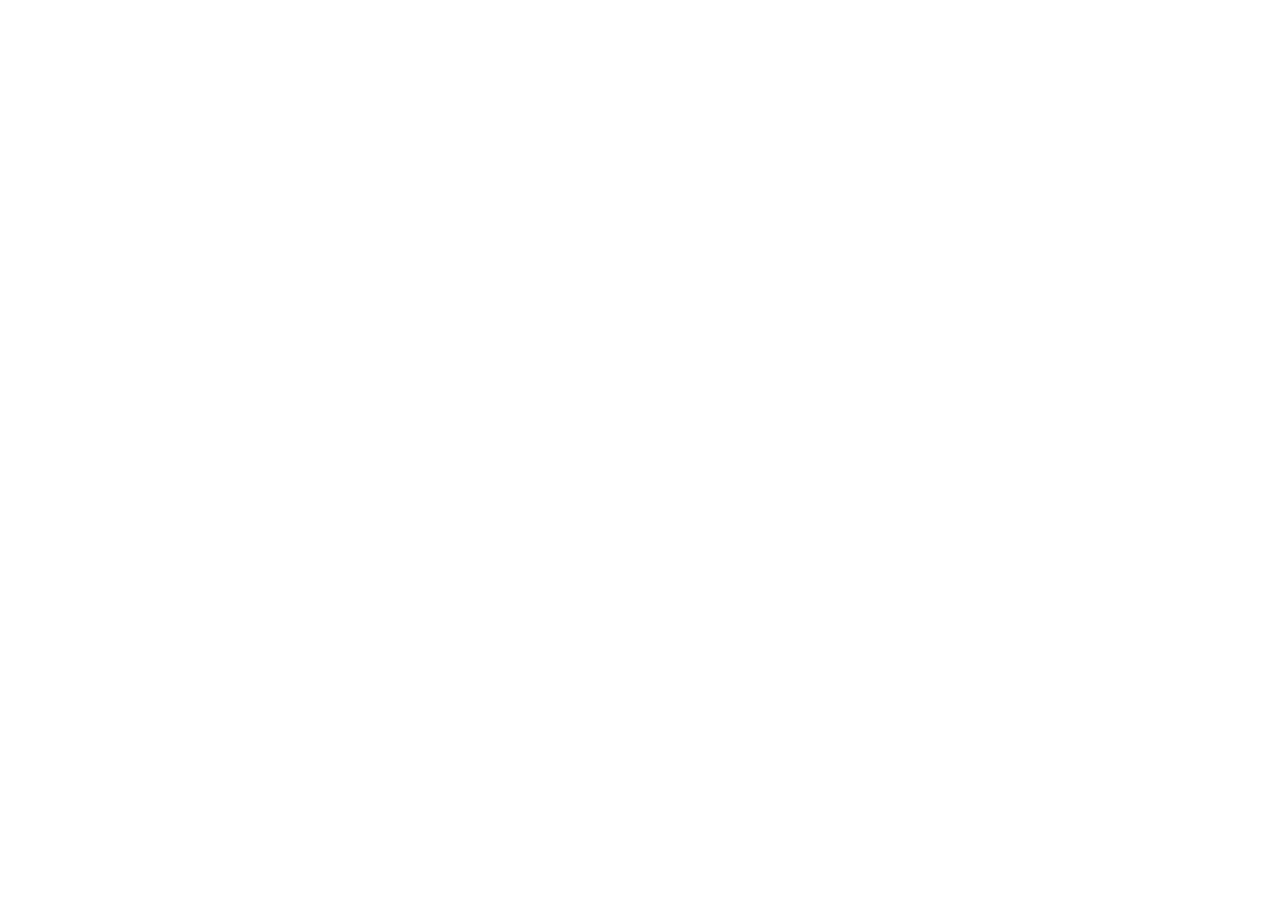
==== index.html @ 82b90071 "Add files via upload" ====
<!doctype html>
<html lang="en">
    <head>
        <meta charset="utf-8">
        <meta http-equiv="X-UA-Compatible" content="IE=edge">
        <meta name="viewport" content="initial-scale=1,user-scalable=no,maximum-scale=1,width=device-width">
        <meta name="mobile-web-app-capable" content="yes">
        <meta name="apple-mobile-web-app-capable" content="yes">
        <link rel="stylesheet" href="css/leaflet.css">
        <link rel="stylesheet" href="css/L.Control.Layers.Tree.css">
        <link rel="stylesheet" href="css/L.Control.Locate.min.css">
        <link rel="stylesheet" href="css/qgis2web.css">
        <link rel="stylesheet" href="css/fontawesome-all.min.css">
        <link rel="stylesheet" href="css/MarkerCluster.css">
        <link rel="stylesheet" href="css/MarkerCluster.Default.css">
        <link rel="stylesheet" href="css/leaflet.photon.css">
        <link rel="stylesheet" href="css/leaflet-measure.css">
        <style>
        html, body, #map {
            width: 100%;
            height: 100%;
            padding: 0;
            margin: 0;
        }
        </style>
        <title>American Samoa Project Funded Areas Approved.qgz (offline)</title>
    </head>
    <body>
        <div id="map">
        </div>
        <script src="js/qgis2web_expressions.js"></script>
        <script src="js/leaflet.js"></script>
        <script src="js/L.Control.Layers.Tree.min.js"></script>
        <script src="js/L.Control.Locate.min.js"></script>
        <script src="js/leaflet.rotatedMarker.js"></script>
        <script src="js/leaflet.pattern.js"></script>
        <script src="js/leaflet-hash.js"></script>
        <script src="js/Autolinker.min.js"></script>
        <script src="js/rbush.min.js"></script>
        <script src="js/labelgun.min.js"></script>
        <script src="js/labels.js"></script>
        <script src="js/leaflet.photon.js"></script>
        <script src="js/leaflet-measure.js"></script>
        <script src="js/proj4.js"></script>
        <script src="js/proj4leaflet.js"></script>
        <script src="js/leaflet.markercluster.js"></script>
        <script src="data/PROJECT_FUNDED_LOCATIONS_1.js"></script>
        <script src="data/BROADBAND_SERVICEABLE_LOCATIONS_BY_PROJECT_ID_2.js"></script>
        <script src="data/BSLs_BY_PROJECT_FUNDED_AREAS_3.js"></script>
        <script src="data/COMMUNITY_ANCHOR_INSTITUTIONS_CAI_BY_TRACT_4.js"></script>
        <script>
        var highlightLayer;
        function highlightFeature(e) {
            highlightLayer = e.target;

            if (e.target.feature.geometry.type === 'LineString' || e.target.feature.geometry.type === 'MultiLineString') {
              highlightLayer.setStyle({
                color: 'rgba(255, 255, 0, 1.00)',
              });
            } else {
              highlightLayer.setStyle({
                fillColor: 'rgba(255, 255, 0, 1.00)',
                fillOpacity: 1
              });
            }
            highlightLayer.openPopup();
        }
        var crs = new L.Proj.CRS('EPSG:3857', '+proj=merc +a=6378137 +b=6378137 +lat_ts=0 +lon_0=0 +x_0=0 +y_0=0 +k=1 +units=m +nadgrids=@null +wktext +no_defs', {
            resolutions: [2800, 1400, 700, 350, 175, 84, 42, 21, 11.2, 5.6, 2.8, 1.4, 0.7, 0.35, 0.14, 0.07],
        });
        var map = L.map('map', {
            crs: crs,
            continuousWorld: false,
            worldCopyJump: false, 
            zoomControl:false, maxZoom:28, minZoom:1
        }).fitBounds([[-14.349005818164281,-170.76133871126612],[-14.290234209340976,-170.68544866668796]]);
        var hash = new L.Hash(map);
        map.attributionControl.setPrefix('<a href="https://github.com/tomchadwin/qgis2web" target="_blank">qgis2web</a> &middot; <a href="https://leafletjs.com" title="A JS library for interactive maps">Leaflet</a> &middot; <a href="https://qgis.org">QGIS</a>');
        var autolinker = new Autolinker({truncate: {length: 30, location: 'smart'}});
        // remove popup's row if "visible-with-data"
        function removeEmptyRowsFromPopupContent(content, feature) {
         var tempDiv = document.createElement('div');
         tempDiv.innerHTML = content;
         var rows = tempDiv.querySelectorAll('tr');
         for (var i = 0; i < rows.length; i++) {
             var td = rows[i].querySelector('td.visible-with-data');
             var key = td ? td.id : '';
             if (td && td.classList.contains('visible-with-data') && feature.properties[key] == null) {
                 rows[i].parentNode.removeChild(rows[i]);
             }
         }
         return tempDiv.innerHTML;
        }
        // modify popup if contains media
        function addClassToPopupIfMedia(content, popup) {
            var tempDiv = document.createElement('div');
            tempDiv.innerHTML = content;
            var imgTd = tempDiv.querySelector('td img');
            if (imgTd) {
                var src = imgTd.getAttribute('src');
                if (/\.(jpg|jpeg|png|gif|bmp|webp|avif)$/i.test(src)) {
                    popup._contentNode.classList.add('media');
                    setTimeout(function() {
                        popup.update();
                    }, 10);
                } else if (/\.(mp3|wav|ogg|aac)$/i.test(src)) {
                    var audio = document.createElement('audio');
                    audio.controls = true;
                    audio.src = src;
                    imgTd.parentNode.replaceChild(audio, imgTd);
                    popup._contentNode.classList.add('media');
                    setTimeout(function() {
                        popup.setContent(tempDiv.innerHTML);
                        popup.update();
                    }, 10);
                } else if (/\.(mp4|webm|ogg|mov)$/i.test(src)) {
                    var video = document.createElement('video');
                    video.controls = true;
                    video.src = src;
                    video.style.width = "400px";
                    video.style.height = "300px";
                    video.style.maxHeight = "60vh";
                    video.style.maxWidth = "60vw";
                    imgTd.parentNode.replaceChild(video, imgTd);
                    popup._contentNode.classList.add('media');
                    // Aggiorna il popup quando il video carica i metadati
                    video.addEventListener('loadedmetadata', function() {
                        popup.update();
                    });
                    setTimeout(function() {
                        popup.setContent(tempDiv.innerHTML);
                        popup.update();
                    }, 10);
                } else {
                    popup._contentNode.classList.remove('media');
                }
            } else {
                popup._contentNode.classList.remove('media');
            }
        }
        var title = new L.Control({'position':'topright'});
        title.onAdd = function (map) {
            this._div = L.DomUtil.create('div', 'info');
            this.update();
            return this._div;
        };
        title.update = function () {
            this._div.innerHTML = '<h2>American Samoa Project Funded Areas Approved.qgz (offline)</h2>';
        };
        title.addTo(map);
        var zoomControl = L.control.zoom({
            position: 'topleft'
        }).addTo(map);
        L.control.locate({locateOptions: {maxZoom: 19}}).addTo(map);
        var measureControl = new L.Control.Measure({
            position: 'topleft',
            primaryLengthUnit: 'feet',
            secondaryLengthUnit: 'miles',
            primaryAreaUnit: 'sqfeet',
            secondaryAreaUnit: 'sqmiles'
        });
        measureControl.addTo(map);
        document.getElementsByClassName('leaflet-control-measure-toggle')[0].innerHTML = '';
        document.getElementsByClassName('leaflet-control-measure-toggle')[0].className += ' fas fa-ruler';
        var bounds_group = new L.featureGroup([]);
        function setBounds() {
            map.setMaxBounds(map.getBounds());
            map.setMinZoom(map.getZoom());
        }
        map.createPane('pane_BingAerial_0');
        map.getPane('pane_BingAerial_0').style.zIndex = 400;
        var layer_BingAerial_0 = L.tileLayer('http://ecn.t3.tiles.virtualearth.net/tiles/a{q}.jpeg?g=1', {
            pane: 'pane_BingAerial_0',
            opacity: 1.0,
            attribution: '',
            minZoom: 1,
            maxZoom: 28,
            minNativeZoom: 0,
            maxNativeZoom: 18
        });
        layer_BingAerial_0;
        map.addLayer(layer_BingAerial_0);
        function pop_PROJECT_FUNDED_LOCATIONS_1(feature, layer) {
            layer.on({
                mouseout: function(e) {
                    for (var i in e.target._eventParents) {
                        if (typeof e.target._eventParents[i].resetStyle === 'function') {
                            e.target._eventParents[i].resetStyle(e.target);
                        }
                    }
                    if (typeof layer.closePopup == 'function') {
                        layer.closePopup();
                    } else {
                        layer.eachLayer(function(feature){
                            feature.closePopup()
                        });
                    }
                },
                mouseover: highlightFeature,
            });
            var popupContent = '<table>\
                    <tr>\
                        <td colspan="2">' + (feature.properties['fid'] !== null ? autolinker.link(String(feature.properties['fid']).replace(/'/g, '\'').toLocaleString()) : '') + '</td>\
                    </tr>\
                    <tr>\
                        <td class="visible-with-data" id="TRACTCE" colspan="2"><strong>PFA #</strong><br />' + (feature.properties['TRACTCE'] !== null ? autolinker.link(String(feature.properties['TRACTCE']).replace(/'/g, '\'').toLocaleString()) : '') + '</td>\
                    </tr>\
                    <tr>\
                        <td class="visible-with-data" id="BSL Count" colspan="2"><strong># of BSL in PFA</strong><br />' + (feature.properties['BSL Count'] !== null ? autolinker.link(String(feature.properties['BSL Count']).replace(/'/g, '\'').toLocaleString()) : '') + '</td>\
                    </tr>\
                </table>';
            var content = removeEmptyRowsFromPopupContent(popupContent, feature);
			layer.on('popupopen', function(e) {
				addClassToPopupIfMedia(content, e.popup);
			});
			layer.bindPopup(content, { maxHeight: 400 });
        }

        function style_PROJECT_FUNDED_LOCATIONS_1_0(feature) {
            switch(String(feature.properties['TRACTCE'])) {
                case '950100':
                    return {
                pane: 'pane_PROJECT_FUNDED_LOCATIONS_1',
                opacity: 1,
                color: 'rgba(35,35,35,1.0)',
                dashArray: '',
                lineCap: 'butt',
                lineJoin: 'miter',
                weight: 1.0, 
                fill: true,
                fillOpacity: 1,
                fillColor: 'rgba(227,26,28,1.0)',
                interactive: true,
            }
                    break;
                case '950200':
                    return {
                pane: 'pane_PROJECT_FUNDED_LOCATIONS_1',
                opacity: 1,
                color: 'rgba(35,35,35,1.0)',
                dashArray: '',
                lineCap: 'butt',
                lineJoin: 'miter',
                weight: 1.0, 
                fill: true,
                fillOpacity: 1,
                fillColor: 'rgba(23,209,162,1.0)',
                interactive: true,
            }
                    break;
                case '950300':
                    return {
                pane: 'pane_PROJECT_FUNDED_LOCATIONS_1',
                opacity: 1,
                color: 'rgba(35,35,35,1.0)',
                dashArray: '',
                lineCap: 'butt',
                lineJoin: 'miter',
                weight: 1.0, 
                fill: true,
                fillOpacity: 1,
                fillColor: 'rgba(70,110,205,1.0)',
                interactive: true,
            }
                    break;
                case '950500':
                    return {
                pane: 'pane_PROJECT_FUNDED_LOCATIONS_1',
                opacity: 1,
                color: 'rgba(35,35,35,1.0)',
                dashArray: '',
                lineCap: 'butt',
                lineJoin: 'miter',
                weight: 1.0, 
                fill: true,
                fillOpacity: 1,
                fillColor: 'rgba(64,200,125,1.0)',
                interactive: true,
            }
                    break;
                case '950600':
                    return {
                pane: 'pane_PROJECT_FUNDED_LOCATIONS_1',
                opacity: 1,
                color: 'rgba(35,35,35,1.0)',
                dashArray: '',
                lineCap: 'butt',
                lineJoin: 'miter',
                weight: 1.0, 
                fill: true,
                fillOpacity: 1,
                fillColor: 'rgba(214,101,144,1.0)',
                interactive: true,
            }
                    break;
                case '950700':
                    return {
                pane: 'pane_PROJECT_FUNDED_LOCATIONS_1',
                opacity: 1,
                color: 'rgba(35,35,35,1.0)',
                dashArray: '',
                lineCap: 'butt',
                lineJoin: 'miter',
                weight: 1.0, 
                fill: true,
                fillOpacity: 1,
                fillColor: 'rgba(223,67,80,1.0)',
                interactive: true,
            }
                    break;
                case '950900':
                    return {
                pane: 'pane_PROJECT_FUNDED_LOCATIONS_1',
                opacity: 1,
                color: 'rgba(35,35,35,1.0)',
                dashArray: '',
                lineCap: 'butt',
                lineJoin: 'miter',
                weight: 1.0, 
                fill: true,
                fillOpacity: 1,
                fillColor: 'rgba(48,44,236,1.0)',
                interactive: true,
            }
                    break;
                case '951000':
                    return {
                pane: 'pane_PROJECT_FUNDED_LOCATIONS_1',
                opacity: 1,
                color: 'rgba(35,35,35,1.0)',
                dashArray: '',
                lineCap: 'butt',
                lineJoin: 'miter',
                weight: 1.0, 
                fill: true,
                fillOpacity: 1,
                fillColor: 'rgba(214,194,67,1.0)',
                interactive: true,
            }
                    break;
                case '951100':
                    return {
                pane: 'pane_PROJECT_FUNDED_LOCATIONS_1',
                opacity: 1,
                color: 'rgba(35,35,35,1.0)',
                dashArray: '',
                lineCap: 'butt',
                lineJoin: 'miter',
                weight: 1.0, 
                fill: true,
                fillOpacity: 1,
                fillColor: 'rgba(73,159,212,1.0)',
                interactive: true,
            }
                    break;
                case '951201':
                    return {
                pane: 'pane_PROJECT_FUNDED_LOCATIONS_1',
                opacity: 1,
                color: 'rgba(35,35,35,1.0)',
                dashArray: '',
                lineCap: 'butt',
                lineJoin: 'miter',
                weight: 1.0, 
                fill: true,
                fillOpacity: 1,
                fillColor: 'rgba(234,105,65,1.0)',
                interactive: true,
            }
                    break;
                case '951202':
                    return {
                pane: 'pane_PROJECT_FUNDED_LOCATIONS_1',
                opacity: 1,
                color: 'rgba(35,35,35,1.0)',
                dashArray: '',
                lineCap: 'butt',
                lineJoin: 'miter',
                weight: 1.0, 
                fill: true,
                fillOpacity: 1,
                fillColor: 'rgba(174,85,222,1.0)',
                interactive: true,
            }
                    break;
                case '951203':
                    return {
                pane: 'pane_PROJECT_FUNDED_LOCATIONS_1',
                opacity: 1,
                color: 'rgba(35,35,35,1.0)',
                dashArray: '',
                lineCap: 'butt',
                lineJoin: 'miter',
                weight: 1.0, 
                fill: true,
                fillOpacity: 1,
                fillColor: 'rgba(130,230,30,1.0)',
                interactive: true,
            }
                    break;
                case '951300':
                    return {
                pane: 'pane_PROJECT_FUNDED_LOCATIONS_1',
                opacity: 1,
                color: 'rgba(35,35,35,1.0)',
                dashArray: '',
                lineCap: 'butt',
                lineJoin: 'miter',
                weight: 1.0, 
                fill: true,
                fillOpacity: 1,
                fillColor: 'rgba(113,195,201,1.0)',
                interactive: true,
            }
                    break;
                case '951500':
                    return {
                pane: 'pane_PROJECT_FUNDED_LOCATIONS_1',
                opacity: 1,
                color: 'rgba(35,35,35,1.0)',
                dashArray: '',
                lineCap: 'butt',
                lineJoin: 'miter',
                weight: 1.0, 
                fill: true,
                fillOpacity: 1,
                fillColor: 'rgba(240,63,187,1.0)',
                interactive: true,
            }
                    break;
                case '951600':
                    return {
                pane: 'pane_PROJECT_FUNDED_LOCATIONS_1',
                opacity: 1,
                color: 'rgba(35,35,35,1.0)',
                dashArray: '',
                lineCap: 'butt',
                lineJoin: 'miter',
                weight: 1.0, 
                fill: true,
                fillOpacity: 1,
                fillColor: 'rgba(78,214,48,1.0)',
                interactive: true,
            }
                    break;
                case '951800':
                    return {
                pane: 'pane_PROJECT_FUNDED_LOCATIONS_1',
                opacity: 1,
                color: 'rgba(35,35,35,1.0)',
                dashArray: '',
                lineCap: 'butt',
                lineJoin: 'miter',
                weight: 1.0, 
                fill: true,
                fillOpacity: 1,
                fillColor: 'rgba(175,201,61,1.0)',
                interactive: true,
            }
                    break;
                case '951900':
                    return {
                pane: 'pane_PROJECT_FUNDED_LOCATIONS_1',
                opacity: 1,
                color: 'rgba(35,35,35,1.0)',
                dashArray: '',
                lineCap: 'butt',
                lineJoin: 'miter',
                weight: 1.0, 
                fill: true,
                fillOpacity: 1,
                fillColor: 'rgba(219,85,221,1.0)',
                interactive: true,
            }
                    break;
                case '952000':
                    return {
                pane: 'pane_PROJECT_FUNDED_LOCATIONS_1',
                opacity: 1,
                color: 'rgba(35,35,35,1.0)',
                dashArray: '',
                lineCap: 'butt',
                lineJoin: 'miter',
                weight: 1.0, 
                fill: true,
                fillOpacity: 1,
                fillColor: 'rgba(94,224,111,1.0)',
                interactive: true,
            }
                    break;
            }
        }
        map.createPane('pane_PROJECT_FUNDED_LOCATIONS_1');
        map.getPane('pane_PROJECT_FUNDED_LOCATIONS_1').style.zIndex = 401;
        map.getPane('pane_PROJECT_FUNDED_LOCATIONS_1').style['mix-blend-mode'] = 'normal';
        var layer_PROJECT_FUNDED_LOCATIONS_1 = new L.geoJson(json_PROJECT_FUNDED_LOCATIONS_1, {
            attribution: '',
            interactive: true,
            dataVar: 'json_PROJECT_FUNDED_LOCATIONS_1',
            layerName: 'layer_PROJECT_FUNDED_LOCATIONS_1',
            pane: 'pane_PROJECT_FUNDED_LOCATIONS_1',
            onEachFeature: pop_PROJECT_FUNDED_LOCATIONS_1,
            style: style_PROJECT_FUNDED_LOCATIONS_1_0,
        });
        bounds_group.addLayer(layer_PROJECT_FUNDED_LOCATIONS_1);
        map.addLayer(layer_PROJECT_FUNDED_LOCATIONS_1);
        function pop_BROADBAND_SERVICEABLE_LOCATIONS_BY_PROJECT_ID_2(feature, layer) {
            layer.on({
                mouseout: function(e) {
                    for (var i in e.target._eventParents) {
                        if (typeof e.target._eventParents[i].resetStyle === 'function') {
                            e.target._eventParents[i].resetStyle(e.target);
                        }
                    }
                    if (typeof layer.closePopup == 'function') {
                        layer.closePopup();
                    } else {
                        layer.eachLayer(function(feature){
                            feature.closePopup()
                        });
                    }
                },
                mouseover: highlightFeature,
            });
            var popupContent = '<table>\
                    <tr>\
                        <td colspan="2">' + (feature.properties['fid_1'] !== null ? autolinker.link(String(feature.properties['fid_1']).replace(/'/g, '\'').toLocaleString()) : '') + '</td>\
                    </tr>\
                    <tr>\
                        <th scope="row">BSL ID</th>\
                        <td class="visible-with-data" id="location_id">' + (feature.properties['location_id'] !== null ? autolinker.link(String(feature.properties['location_id']).replace(/'/g, '\'').toLocaleString()) : '') + '</td>\
                    </tr>\
                    <tr>\
                        <th scope="row">Latitude</th>\
                        <td class="visible-with-data" id="latitude">' + (feature.properties['latitude'] !== null ? autolinker.link(String(feature.properties['latitude']).replace(/'/g, '\'').toLocaleString()) : '') + '</td>\
                    </tr>\
                    <tr>\
                        <th scope="row">Longitude</th>\
                        <td class="visible-with-data" id="longitude">' + (feature.properties['longitude'] !== null ? autolinker.link(String(feature.properties['longitude']).replace(/'/g, '\'').toLocaleString()) : '') + '</td>\
                    </tr>\
                    <tr>\
                        <th scope="row">Project ID</th>\
                        <td class="visible-with-data" id="project_id">' + (feature.properties['project_id'] !== null ? autolinker.link(String(feature.properties['project_id']).replace(/'/g, '\'').toLocaleString()) : '') + '</td>\
                    </tr>\
                    <tr>\
                        <th scope="row">Service Status</th>\
                        <td class="visible-with-data" id="classification">' + (feature.properties['classification'] !== null ? autolinker.link(String(feature.properties['classification']).replace(/'/g, '\'').toLocaleString()) : '') + '</td>\
                    </tr>\
                    <tr>\
                        <th scope="row">Proposed Technology</th>\
                        <td class="visible-with-data" id="technology">' + (feature.properties['technology'] !== null ? autolinker.link(String(feature.properties['technology']).replace(/'/g, '\'').toLocaleString()) : '') + '</td>\
                    </tr>\
                    <tr>\
                        <th scope="row">Anticipated Upload Speed</th>\
                        <td class="visible-with-data" id="upload_speed_anticipated">' + (feature.properties['upload_speed_anticipated'] !== null ? autolinker.link(String(feature.properties['upload_speed_anticipated']).replace(/'/g, '\'').toLocaleString()) : '') + '</td>\
                    </tr>\
                    <tr>\
                        <th scope="row">Anticipated Upload Speed</th>\
                        <td class="visible-with-data" id="download_speed_anticipated">' + (feature.properties['download_speed_anticipated'] !== null ? autolinker.link(String(feature.properties['download_speed_anticipated']).replace(/'/g, '\'').toLocaleString()) : '') + '</td>\
                    </tr>\
                    <tr>\
                        <th scope="row">low_latency</th>\
                        <td class="visible-with-data" id="low_latency">' + (feature.properties['low_latency'] !== null ? autolinker.link(String(feature.properties['low_latency']).replace(/'/g, '\'').toLocaleString()) : '') + '</td>\
                    </tr>\
                </table>';
            var content = removeEmptyRowsFromPopupContent(popupContent, feature);
			layer.on('popupopen', function(e) {
				addClassToPopupIfMedia(content, e.popup);
			});
			layer.bindPopup(content, { maxHeight: 400 });
        }

        function style_BROADBAND_SERVICEABLE_LOCATIONS_BY_PROJECT_ID_2_0(feature) {
            switch(String(feature.properties['project_id'])) {
                case 'CM61-BEAD-AS-06430393':
                    return {
                pane: 'pane_BROADBAND_SERVICEABLE_LOCATIONS_BY_PROJECT_ID_2',
                radius: 8.0,
                opacity: 1,
                color: 'rgba(117,58,128,1.0)',
                dashArray: '',
                lineCap: 'butt',
                lineJoin: 'miter',
                weight: 2.0,
                fill: true,
                fillOpacity: 1,
                fillColor: 'rgba(212,227,101,1.0)',
                interactive: true,
            }
                    break;
                case 'CM61-BEAD-AS-06484343':
                    return {
                pane: 'pane_BROADBAND_SERVICEABLE_LOCATIONS_BY_PROJECT_ID_2',
                radius: 8.0,
                opacity: 1,
                color: 'rgba(117,58,128,1.0)',
                dashArray: '',
                lineCap: 'butt',
                lineJoin: 'miter',
                weight: 2.0,
                fill: true,
                fillOpacity: 1,
                fillColor: 'rgba(253,191,111,1.0)',
                interactive: true,
            }
                    break;
            }
        }
        map.createPane('pane_BROADBAND_SERVICEABLE_LOCATIONS_BY_PROJECT_ID_2');
        map.getPane('pane_BROADBAND_SERVICEABLE_LOCATIONS_BY_PROJECT_ID_2').style.zIndex = 402;
        map.getPane('pane_BROADBAND_SERVICEABLE_LOCATIONS_BY_PROJECT_ID_2').style['mix-blend-mode'] = 'normal';
        var layer_BROADBAND_SERVICEABLE_LOCATIONS_BY_PROJECT_ID_2 = new L.geoJson(json_BROADBAND_SERVICEABLE_LOCATIONS_BY_PROJECT_ID_2, {
            attribution: '',
            interactive: true,
            dataVar: 'json_BROADBAND_SERVICEABLE_LOCATIONS_BY_PROJECT_ID_2',
            layerName: 'layer_BROADBAND_SERVICEABLE_LOCATIONS_BY_PROJECT_ID_2',
            pane: 'pane_BROADBAND_SERVICEABLE_LOCATIONS_BY_PROJECT_ID_2',
            onEachFeature: pop_BROADBAND_SERVICEABLE_LOCATIONS_BY_PROJECT_ID_2,
            pointToLayer: function (feature, latlng) {
                var context = {
                    feature: feature,
                    variables: {}
                };
                return L.circleMarker(latlng, style_BROADBAND_SERVICEABLE_LOCATIONS_BY_PROJECT_ID_2_0(feature));
            },
        });
        var cluster_BROADBAND_SERVICEABLE_LOCATIONS_BY_PROJECT_ID_2 = new L.MarkerClusterGroup({showCoverageOnHover: false,
            spiderfyDistanceMultiplier: 2});
        cluster_BROADBAND_SERVICEABLE_LOCATIONS_BY_PROJECT_ID_2.addLayer(layer_BROADBAND_SERVICEABLE_LOCATIONS_BY_PROJECT_ID_2);

        bounds_group.addLayer(layer_BROADBAND_SERVICEABLE_LOCATIONS_BY_PROJECT_ID_2);
        cluster_BROADBAND_SERVICEABLE_LOCATIONS_BY_PROJECT_ID_2.addTo(map);
        function pop_BSLs_BY_PROJECT_FUNDED_AREAS_3(feature, layer) {
            layer.on({
                mouseout: function(e) {
                    for (var i in e.target._eventParents) {
                        if (typeof e.target._eventParents[i].resetStyle === 'function') {
                            e.target._eventParents[i].resetStyle(e.target);
                        }
                    }
                    if (typeof layer.closePopup == 'function') {
                        layer.closePopup();
                    } else {
                        layer.eachLayer(function(feature){
                            feature.closePopup()
                        });
                    }
                },
                mouseover: highlightFeature,
            });
            var popupContent = '<table>\
                    <tr>\
                        <td colspan="2">' + (feature.properties['fid_1'] !== null ? autolinker.link(String(feature.properties['fid_1']).replace(/'/g, '\'').toLocaleString()) : '') + '</td>\
                    </tr>\
                    <tr>\
                        <td colspan="2">' + (feature.properties['TRACTCE'] !== null ? autolinker.link(String(feature.properties['TRACTCE']).replace(/'/g, '\'').toLocaleString()) : '') + '</td>\
                    </tr>\
                </table>';
            var content = removeEmptyRowsFromPopupContent(popupContent, feature);
			layer.on('popupopen', function(e) {
				addClassToPopupIfMedia(content, e.popup);
			});
			layer.bindPopup(content, { maxHeight: 400 });
        }

        function style_BSLs_BY_PROJECT_FUNDED_AREAS_3_0(feature) {
            switch(String(feature.properties['TRACTCE'])) {
                case '950100':
                    return {
                pane: 'pane_BSLs_BY_PROJECT_FUNDED_AREAS_3',
                radius: 4.0,
                opacity: 1,
                color: 'rgba(35,35,35,0.93)',
                dashArray: '',
                lineCap: 'butt',
                lineJoin: 'miter',
                weight: 1,
                fill: true,
                fillOpacity: 1,
                fillColor: 'rgba(227,26,28,0.93)',
                interactive: true,
            }
                    break;
                case '950200':
                    return {
                pane: 'pane_BSLs_BY_PROJECT_FUNDED_AREAS_3',
                radius: 4.0,
                opacity: 1,
                color: 'rgba(35,35,35,0.93)',
                dashArray: '',
                lineCap: 'butt',
                lineJoin: 'miter',
                weight: 1,
                fill: true,
                fillOpacity: 1,
                fillColor: 'rgba(23,209,162,0.93)',
                interactive: true,
            }
                    break;
                case '950300':
                    return {
                pane: 'pane_BSLs_BY_PROJECT_FUNDED_AREAS_3',
                radius: 4.0,
                opacity: 1,
                color: 'rgba(35,35,35,0.93)',
                dashArray: '',
                lineCap: 'butt',
                lineJoin: 'miter',
                weight: 1,
                fill: true,
                fillOpacity: 1,
                fillColor: 'rgba(70,110,205,0.93)',
                interactive: true,
            }
                    break;
                case '950500':
                    return {
                pane: 'pane_BSLs_BY_PROJECT_FUNDED_AREAS_3',
                radius: 4.0,
                opacity: 1,
                color: 'rgba(35,35,35,0.93)',
                dashArray: '',
                lineCap: 'butt',
                lineJoin: 'miter',
                weight: 1,
                fill: true,
                fillOpacity: 1,
                fillColor: 'rgba(64,200,125,0.93)',
                interactive: true,
            }
                    break;
                case '950600':
                    return {
                pane: 'pane_BSLs_BY_PROJECT_FUNDED_AREAS_3',
                radius: 4.0,
                opacity: 1,
                color: 'rgba(35,35,35,0.93)',
                dashArray: '',
                lineCap: 'butt',
                lineJoin: 'miter',
                weight: 1,
                fill: true,
                fillOpacity: 1,
                fillColor: 'rgba(214,101,144,0.93)',
                interactive: true,
            }
                    break;
                case '950700':
                    return {
                pane: 'pane_BSLs_BY_PROJECT_FUNDED_AREAS_3',
                radius: 4.0,
                opacity: 1,
                color: 'rgba(35,35,35,0.93)',
                dashArray: '',
                lineCap: 'butt',
                lineJoin: 'miter',
                weight: 1,
                fill: true,
                fillOpacity: 1,
                fillColor: 'rgba(223,67,80,0.93)',
                interactive: true,
            }
                    break;
                case '950900':
                    return {
                pane: 'pane_BSLs_BY_PROJECT_FUNDED_AREAS_3',
                radius: 4.0,
                opacity: 1,
                color: 'rgba(35,35,35,0.93)',
                dashArray: '',
                lineCap: 'butt',
                lineJoin: 'miter',
                weight: 1,
                fill: true,
                fillOpacity: 1,
                fillColor: 'rgba(48,44,236,0.93)',
                interactive: true,
            }
                    break;
                case '951000':
                    return {
                pane: 'pane_BSLs_BY_PROJECT_FUNDED_AREAS_3',
                radius: 4.0,
                opacity: 1,
                color: 'rgba(35,35,35,0.93)',
                dashArray: '',
                lineCap: 'butt',
                lineJoin: 'miter',
                weight: 1,
                fill: true,
                fillOpacity: 1,
                fillColor: 'rgba(214,194,67,0.93)',
                interactive: true,
            }
                    break;
                case '951100':
                    return {
                pane: 'pane_BSLs_BY_PROJECT_FUNDED_AREAS_3',
                radius: 4.0,
                opacity: 1,
                color: 'rgba(35,35,35,0.93)',
                dashArray: '',
                lineCap: 'butt',
                lineJoin: 'miter',
                weight: 1,
                fill: true,
                fillOpacity: 1,
                fillColor: 'rgba(73,159,212,0.93)',
                interactive: true,
            }
                    break;
                case '951201':
                    return {
                pane: 'pane_BSLs_BY_PROJECT_FUNDED_AREAS_3',
                radius: 4.0,
                opacity: 1,
                color: 'rgba(35,35,35,0.93)',
                dashArray: '',
                lineCap: 'butt',
                lineJoin: 'miter',
                weight: 1,
                fill: true,
                fillOpacity: 1,
                fillColor: 'rgba(234,105,65,0.93)',
                interactive: true,
            }
                    break;
                case '951202':
                    return {
                pane: 'pane_BSLs_BY_PROJECT_FUNDED_AREAS_3',
                radius: 4.0,
                opacity: 1,
                color: 'rgba(35,35,35,0.93)',
                dashArray: '',
                lineCap: 'butt',
                lineJoin: 'miter',
                weight: 1,
                fill: true,
                fillOpacity: 1,
                fillColor: 'rgba(174,85,222,0.93)',
                interactive: true,
            }
                    break;
                case '951203':
                    return {
                pane: 'pane_BSLs_BY_PROJECT_FUNDED_AREAS_3',
                radius: 4.0,
                opacity: 1,
                color: 'rgba(35,35,35,0.93)',
                dashArray: '',
                lineCap: 'butt',
                lineJoin: 'miter',
                weight: 1,
                fill: true,
                fillOpacity: 1,
                fillColor: 'rgba(130,230,30,0.93)',
                interactive: true,
            }
                    break;
                case '951300':
                    return {
                pane: 'pane_BSLs_BY_PROJECT_FUNDED_AREAS_3',
                radius: 4.0,
                opacity: 1,
                color: 'rgba(35,35,35,0.93)',
                dashArray: '',
                lineCap: 'butt',
                lineJoin: 'miter',
                weight: 1,
                fill: true,
                fillOpacity: 1,
                fillColor: 'rgba(113,195,201,0.93)',
                interactive: true,
            }
                    break;
                case '951500':
                    return {
                pane: 'pane_BSLs_BY_PROJECT_FUNDED_AREAS_3',
                radius: 4.0,
                opacity: 1,
                color: 'rgba(35,35,35,0.93)',
                dashArray: '',
                lineCap: 'butt',
                lineJoin: 'miter',
                weight: 1,
                fill: true,
                fillOpacity: 1,
                fillColor: 'rgba(240,63,187,0.93)',
                interactive: true,
            }
                    break;
                case '951600':
                    return {
                pane: 'pane_BSLs_BY_PROJECT_FUNDED_AREAS_3',
                radius: 4.0,
                opacity: 1,
                color: 'rgba(35,35,35,0.93)',
                dashArray: '',
                lineCap: 'butt',
                lineJoin: 'miter',
                weight: 1,
                fill: true,
                fillOpacity: 1,
                fillColor: 'rgba(78,214,48,0.93)',
                interactive: true,
            }
                    break;
                case '952000':
                    return {
                pane: 'pane_BSLs_BY_PROJECT_FUNDED_AREAS_3',
                radius: 4.0,
                opacity: 1,
                color: 'rgba(35,35,35,0.93)',
                dashArray: '',
                lineCap: 'butt',
                lineJoin: 'miter',
                weight: 1,
                fill: true,
                fillOpacity: 1,
                fillColor: 'rgba(104,203,212,0.93)',
                interactive: true,
            }
                    break;
                default:
                    return {
                pane: 'pane_BSLs_BY_PROJECT_FUNDED_AREAS_3',
                radius: 4.0,
                opacity: 1,
                color: 'rgba(35,35,35,0.93)',
                dashArray: '',
                lineCap: 'butt',
                lineJoin: 'miter',
                weight: 1,
                fill: true,
                fillOpacity: 1,
                fillColor: 'rgba(204,90,179,0.93)',
                interactive: true,
            }
                    break;
            }
        }
        map.createPane('pane_BSLs_BY_PROJECT_FUNDED_AREAS_3');
        map.getPane('pane_BSLs_BY_PROJECT_FUNDED_AREAS_3').style.zIndex = 403;
        map.getPane('pane_BSLs_BY_PROJECT_FUNDED_AREAS_3').style['mix-blend-mode'] = 'normal';
        var layer_BSLs_BY_PROJECT_FUNDED_AREAS_3 = new L.geoJson(json_BSLs_BY_PROJECT_FUNDED_AREAS_3, {
            attribution: '',
            interactive: true,
            dataVar: 'json_BSLs_BY_PROJECT_FUNDED_AREAS_3',
            layerName: 'layer_BSLs_BY_PROJECT_FUNDED_AREAS_3',
            pane: 'pane_BSLs_BY_PROJECT_FUNDED_AREAS_3',
            onEachFeature: pop_BSLs_BY_PROJECT_FUNDED_AREAS_3,
            pointToLayer: function (feature, latlng) {
                var context = {
                    feature: feature,
                    variables: {}
                };
                return L.circleMarker(latlng, style_BSLs_BY_PROJECT_FUNDED_AREAS_3_0(feature));
            },
        });
        var cluster_BSLs_BY_PROJECT_FUNDED_AREAS_3 = new L.MarkerClusterGroup({showCoverageOnHover: false,
            spiderfyDistanceMultiplier: 2});
        cluster_BSLs_BY_PROJECT_FUNDED_AREAS_3.addLayer(layer_BSLs_BY_PROJECT_FUNDED_AREAS_3);

        bounds_group.addLayer(layer_BSLs_BY_PROJECT_FUNDED_AREAS_3);
        cluster_BSLs_BY_PROJECT_FUNDED_AREAS_3.addTo(map);
        function pop_COMMUNITY_ANCHOR_INSTITUTIONS_CAI_BY_TRACT_4(feature, layer) {
            layer.on({
                mouseout: function(e) {
                    for (var i in e.target._eventParents) {
                        if (typeof e.target._eventParents[i].resetStyle === 'function') {
                            e.target._eventParents[i].resetStyle(e.target);
                        }
                    }
                    if (typeof layer.closePopup == 'function') {
                        layer.closePopup();
                    } else {
                        layer.eachLayer(function(feature){
                            feature.closePopup()
                        });
                    }
                },
                mouseover: highlightFeature,
            });
            var popupContent = '<table>\
                    <tr>\
                        <td colspan="2">' + (feature.properties['fid_1'] !== null ? autolinker.link(String(feature.properties['fid_1']).replace(/'/g, '\'').toLocaleString()) : '') + '</td>\
                    </tr>\
                    <tr>\
                        <td class="visible-with-data" id="type" colspan="2"><strong>type</strong><br />' + (feature.properties['type'] !== null ? autolinker.link(String(feature.properties['type']).replace(/'/g, '\'').toLocaleString()) : '') + '</td>\
                    </tr>\
                    <tr>\
                        <th scope="row">entity_name</th>\
                        <td class="visible-with-data" id="entity_name">' + (feature.properties['entity_name'] !== null ? autolinker.link(String(feature.properties['entity_name']).replace(/'/g, '\'').toLocaleString()) : '') + '</td>\
                    </tr>\
                    <tr>\
                        <th scope="row">location_id</th>\
                        <td class="visible-with-data" id="location_id">' + (feature.properties['location_id'] !== null ? autolinker.link(String(feature.properties['location_id']).replace(/'/g, '\'').toLocaleString()) : '') + '</td>\
                    </tr>\
                    <tr>\
                        <th scope="row">project_id</th>\
                        <td class="visible-with-data" id="project_id">' + (feature.properties['project_id'] !== null ? autolinker.link(String(feature.properties['project_id']).replace(/'/g, '\'').toLocaleString()) : '') + '</td>\
                    </tr>\
                    <tr>\
                        <th scope="row">latitude</th>\
                        <td class="visible-with-data" id="latitude">' + (feature.properties['latitude'] !== null ? autolinker.link(String(feature.properties['latitude']).replace(/'/g, '\'').toLocaleString()) : '') + '</td>\
                    </tr>\
                    <tr>\
                        <th scope="row">longitude</th>\
                        <td class="visible-with-data" id="longitude">' + (feature.properties['longitude'] !== null ? autolinker.link(String(feature.properties['longitude']).replace(/'/g, '\'').toLocaleString()) : '') + '</td>\
                    </tr>\
                    <tr>\
                        <th scope="row">technology</th>\
                        <td class="visible-with-data" id="technology">' + (feature.properties['technology'] !== null ? autolinker.link(String(feature.properties['technology']).replace(/'/g, '\'').toLocaleString()) : '') + '</td>\
                    </tr>\
                    <tr>\
                        <th scope="row">upload_speed_anticipated</th>\
                        <td class="visible-with-data" id="upload_speed_anticipated">' + (feature.properties['upload_speed_anticipated'] !== null ? autolinker.link(String(feature.properties['upload_speed_anticipated']).replace(/'/g, '\'').toLocaleString()) : '') + '</td>\
                    </tr>\
                    <tr>\
                        <th scope="row">download_speed_anticipated</th>\
                        <td class="visible-with-data" id="download_speed_anticipated">' + (feature.properties['download_speed_anticipated'] !== null ? autolinker.link(String(feature.properties['download_speed_anticipated']).replace(/'/g, '\'').toLocaleString()) : '') + '</td>\
                    </tr>\
                    <tr>\
                        <th scope="row">TRACTCE</th>\
                        <td class="visible-with-data" id="TRACTCE">' + (feature.properties['TRACTCE'] !== null ? autolinker.link(String(feature.properties['TRACTCE']).replace(/'/g, '\'').toLocaleString()) : '') + '</td>\
                    </tr>\
                </table>';
            var content = removeEmptyRowsFromPopupContent(popupContent, feature);
			layer.on('popupopen', function(e) {
				addClassToPopupIfMedia(content, e.popup);
			});
			layer.bindPopup(content, { maxHeight: 400 });
        }

        function style_COMMUNITY_ANCHOR_INSTITUTIONS_CAI_BY_TRACT_4_0(feature) {
            switch(String(feature.properties['location_id'])) {
                default:
                    return {
                pane: 'pane_COMMUNITY_ANCHOR_INSTITUTIONS_CAI_BY_TRACT_4',
        rotationAngle: 0.0,
        rotationOrigin: 'center center',
        icon: L.icon({
            iconUrl: 'markers/COMMUNITY_ANCHOR_INSTITUTIONS_CAI_BY_TRACT_4.svg',
            iconSize: [26.599999999999998, 26.599999999999998]
        }),
                interactive: true,
            }
                    break;
                case '1059518591':
                    return {
                pane: 'pane_COMMUNITY_ANCHOR_INSTITUTIONS_CAI_BY_TRACT_4',
        rotationAngle: 0.0,
        rotationOrigin: 'center center',
        icon: L.icon({
            iconUrl: 'markers/COMMUNITY_ANCHOR_INSTITUTIONS_CAI_BY_TRACT_4.svg',
            iconSize: [26.599999999999998, 26.599999999999998]
        }),
                interactive: true,
            }
                    break;
                case '1059518680':
                    return {
                pane: 'pane_COMMUNITY_ANCHOR_INSTITUTIONS_CAI_BY_TRACT_4',
        rotationAngle: 0.0,
        rotationOrigin: 'center center',
        icon: L.icon({
            iconUrl: 'markers/COMMUNITY_ANCHOR_INSTITUTIONS_CAI_BY_TRACT_4.svg',
            iconSize: [26.599999999999998, 26.599999999999998]
        }),
                interactive: true,
            }
                    break;
                case '1059518682':
                    return {
                pane: 'pane_COMMUNITY_ANCHOR_INSTITUTIONS_CAI_BY_TRACT_4',
        rotationAngle: 0.0,
        rotationOrigin: 'center center',
        icon: L.icon({
            iconUrl: 'markers/COMMUNITY_ANCHOR_INSTITUTIONS_CAI_BY_TRACT_4.svg',
            iconSize: [26.599999999999998, 26.599999999999998]
        }),
                interactive: true,
            }
                    break;
                case '1084408743':
                    return {
                pane: 'pane_COMMUNITY_ANCHOR_INSTITUTIONS_CAI_BY_TRACT_4',
        rotationAngle: 0.0,
        rotationOrigin: 'center center',
        icon: L.icon({
            iconUrl: 'markers/COMMUNITY_ANCHOR_INSTITUTIONS_CAI_BY_TRACT_4.svg',
            iconSize: [26.599999999999998, 26.599999999999998]
        }),
                interactive: true,
            }
                    break;
                case '1084408824':
                    return {
                pane: 'pane_COMMUNITY_ANCHOR_INSTITUTIONS_CAI_BY_TRACT_4',
        rotationAngle: 0.0,
        rotationOrigin: 'center center',
        icon: L.icon({
            iconUrl: 'markers/COMMUNITY_ANCHOR_INSTITUTIONS_CAI_BY_TRACT_4.svg',
            iconSize: [26.599999999999998, 26.599999999999998]
        }),
                interactive: true,
            }
                    break;
                case '1412030536':
                    return {
                pane: 'pane_COMMUNITY_ANCHOR_INSTITUTIONS_CAI_BY_TRACT_4',
        rotationAngle: 0.0,
        rotationOrigin: 'center center',
        icon: L.icon({
            iconUrl: 'markers/COMMUNITY_ANCHOR_INSTITUTIONS_CAI_BY_TRACT_4.svg',
            iconSize: [26.599999999999998, 26.599999999999998]
        }),
                interactive: true,
            }
                    break;
                case '1412031602':
                    return {
                pane: 'pane_COMMUNITY_ANCHOR_INSTITUTIONS_CAI_BY_TRACT_4',
        rotationAngle: 0.0,
        rotationOrigin: 'center center',
        icon: L.icon({
            iconUrl: 'markers/COMMUNITY_ANCHOR_INSTITUTIONS_CAI_BY_TRACT_4.svg',
            iconSize: [26.599999999999998, 26.599999999999998]
        }),
                interactive: true,
            }
                    break;
                case '1412031612':
                    return {
                pane: 'pane_COMMUNITY_ANCHOR_INSTITUTIONS_CAI_BY_TRACT_4',
        rotationAngle: 0.0,
        rotationOrigin: 'center center',
        icon: L.icon({
            iconUrl: 'markers/COMMUNITY_ANCHOR_INSTITUTIONS_CAI_BY_TRACT_4.svg',
            iconSize: [26.599999999999998, 26.599999999999998]
        }),
                interactive: true,
            }
                    break;
                case '1412031613':
                    return {
                pane: 'pane_COMMUNITY_ANCHOR_INSTITUTIONS_CAI_BY_TRACT_4',
        rotationAngle: 0.0,
        rotationOrigin: 'center center',
        icon: L.icon({
            iconUrl: 'markers/COMMUNITY_ANCHOR_INSTITUTIONS_CAI_BY_TRACT_4.svg',
            iconSize: [26.599999999999998, 26.599999999999998]
        }),
                interactive: true,
            }
                    break;
                case '1412031723':
                    return {
                pane: 'pane_COMMUNITY_ANCHOR_INSTITUTIONS_CAI_BY_TRACT_4',
        rotationAngle: 0.0,
        rotationOrigin: 'center center',
        icon: L.icon({
            iconUrl: 'markers/COMMUNITY_ANCHOR_INSTITUTIONS_CAI_BY_TRACT_4.svg',
            iconSize: [26.599999999999998, 26.599999999999998]
        }),
                interactive: true,
            }
                    break;
                case '1412032020':
                    return {
                pane: 'pane_COMMUNITY_ANCHOR_INSTITUTIONS_CAI_BY_TRACT_4',
        rotationAngle: 0.0,
        rotationOrigin: 'center center',
        icon: L.icon({
            iconUrl: 'markers/COMMUNITY_ANCHOR_INSTITUTIONS_CAI_BY_TRACT_4.svg',
            iconSize: [26.599999999999998, 26.599999999999998]
        }),
                interactive: true,
            }
                    break;
                case '1412032074':
                    return {
                pane: 'pane_COMMUNITY_ANCHOR_INSTITUTIONS_CAI_BY_TRACT_4',
        rotationAngle: 0.0,
        rotationOrigin: 'center center',
        icon: L.icon({
            iconUrl: 'markers/COMMUNITY_ANCHOR_INSTITUTIONS_CAI_BY_TRACT_4.svg',
            iconSize: [26.599999999999998, 26.599999999999998]
        }),
                interactive: true,
            }
                    break;
                case '1412033690':
                    return {
                pane: 'pane_COMMUNITY_ANCHOR_INSTITUTIONS_CAI_BY_TRACT_4',
        rotationAngle: 0.0,
        rotationOrigin: 'center center',
        icon: L.icon({
            iconUrl: 'markers/COMMUNITY_ANCHOR_INSTITUTIONS_CAI_BY_TRACT_4.svg',
            iconSize: [26.599999999999998, 26.599999999999998]
        }),
                interactive: true,
            }
                    break;
                case '1412033709':
                    return {
                pane: 'pane_COMMUNITY_ANCHOR_INSTITUTIONS_CAI_BY_TRACT_4',
        rotationAngle: 0.0,
        rotationOrigin: 'center center',
        icon: L.icon({
            iconUrl: 'markers/COMMUNITY_ANCHOR_INSTITUTIONS_CAI_BY_TRACT_4.svg',
            iconSize: [26.599999999999998, 26.599999999999998]
        }),
                interactive: true,
            }
                    break;
                case '1412033862':
                    return {
                pane: 'pane_COMMUNITY_ANCHOR_INSTITUTIONS_CAI_BY_TRACT_4',
        rotationAngle: 0.0,
        rotationOrigin: 'center center',
        icon: L.icon({
            iconUrl: 'markers/COMMUNITY_ANCHOR_INSTITUTIONS_CAI_BY_TRACT_4.svg',
            iconSize: [26.599999999999998, 26.599999999999998]
        }),
                interactive: true,
            }
                    break;
                case '1412034057':
                    return {
                pane: 'pane_COMMUNITY_ANCHOR_INSTITUTIONS_CAI_BY_TRACT_4',
        rotationAngle: 0.0,
        rotationOrigin: 'center center',
        icon: L.icon({
            iconUrl: 'markers/COMMUNITY_ANCHOR_INSTITUTIONS_CAI_BY_TRACT_4.svg',
            iconSize: [26.599999999999998, 26.599999999999998]
        }),
                interactive: true,
            }
                    break;
                case '1412034224':
                    return {
                pane: 'pane_COMMUNITY_ANCHOR_INSTITUTIONS_CAI_BY_TRACT_4',
        rotationAngle: 0.0,
        rotationOrigin: 'center center',
        icon: L.icon({
            iconUrl: 'markers/COMMUNITY_ANCHOR_INSTITUTIONS_CAI_BY_TRACT_4.svg',
            iconSize: [26.599999999999998, 26.599999999999998]
        }),
                interactive: true,
            }
                    break;
                case '1412034308':
                    return {
                pane: 'pane_COMMUNITY_ANCHOR_INSTITUTIONS_CAI_BY_TRACT_4',
        rotationAngle: 0.0,
        rotationOrigin: 'center center',
        icon: L.icon({
            iconUrl: 'markers/COMMUNITY_ANCHOR_INSTITUTIONS_CAI_BY_TRACT_4.svg',
            iconSize: [26.599999999999998, 26.599999999999998]
        }),
                interactive: true,
            }
                    break;
                case '1412034489':
                    return {
                pane: 'pane_COMMUNITY_ANCHOR_INSTITUTIONS_CAI_BY_TRACT_4',
        rotationAngle: 0.0,
        rotationOrigin: 'center center',
        icon: L.icon({
            iconUrl: 'markers/COMMUNITY_ANCHOR_INSTITUTIONS_CAI_BY_TRACT_4.svg',
            iconSize: [26.599999999999998, 26.599999999999998]
        }),
                interactive: true,
            }
                    break;
                case '1412034727':
                    return {
                pane: 'pane_COMMUNITY_ANCHOR_INSTITUTIONS_CAI_BY_TRACT_4',
        rotationAngle: 0.0,
        rotationOrigin: 'center center',
        icon: L.icon({
            iconUrl: 'markers/COMMUNITY_ANCHOR_INSTITUTIONS_CAI_BY_TRACT_4.svg',
            iconSize: [26.599999999999998, 26.599999999999998]
        }),
                interactive: true,
            }
                    break;
                case '1412034898':
                    return {
                pane: 'pane_COMMUNITY_ANCHOR_INSTITUTIONS_CAI_BY_TRACT_4',
        rotationAngle: 0.0,
        rotationOrigin: 'center center',
        icon: L.icon({
            iconUrl: 'markers/COMMUNITY_ANCHOR_INSTITUTIONS_CAI_BY_TRACT_4.svg',
            iconSize: [26.599999999999998, 26.599999999999998]
        }),
                interactive: true,
            }
                    break;
                case '1412035071':
                    return {
                pane: 'pane_COMMUNITY_ANCHOR_INSTITUTIONS_CAI_BY_TRACT_4',
        rotationAngle: 0.0,
        rotationOrigin: 'center center',
        icon: L.icon({
            iconUrl: 'markers/COMMUNITY_ANCHOR_INSTITUTIONS_CAI_BY_TRACT_4.svg',
            iconSize: [26.599999999999998, 26.599999999999998]
        }),
                interactive: true,
            }
                    break;
                case '1412035280':
                    return {
                pane: 'pane_COMMUNITY_ANCHOR_INSTITUTIONS_CAI_BY_TRACT_4',
        rotationAngle: 0.0,
        rotationOrigin: 'center center',
        icon: L.icon({
            iconUrl: 'markers/COMMUNITY_ANCHOR_INSTITUTIONS_CAI_BY_TRACT_4.svg',
            iconSize: [26.599999999999998, 26.599999999999998]
        }),
                interactive: true,
            }
                    break;
            }
        }
        map.createPane('pane_COMMUNITY_ANCHOR_INSTITUTIONS_CAI_BY_TRACT_4');
        map.getPane('pane_COMMUNITY_ANCHOR_INSTITUTIONS_CAI_BY_TRACT_4').style.zIndex = 404;
        map.getPane('pane_COMMUNITY_ANCHOR_INSTITUTIONS_CAI_BY_TRACT_4').style['mix-blend-mode'] = 'normal';
        var layer_COMMUNITY_ANCHOR_INSTITUTIONS_CAI_BY_TRACT_4 = new L.geoJson(json_COMMUNITY_ANCHOR_INSTITUTIONS_CAI_BY_TRACT_4, {
            attribution: '',
            interactive: true,
            dataVar: 'json_COMMUNITY_ANCHOR_INSTITUTIONS_CAI_BY_TRACT_4',
            layerName: 'layer_COMMUNITY_ANCHOR_INSTITUTIONS_CAI_BY_TRACT_4',
            pane: 'pane_COMMUNITY_ANCHOR_INSTITUTIONS_CAI_BY_TRACT_4',
            onEachFeature: pop_COMMUNITY_ANCHOR_INSTITUTIONS_CAI_BY_TRACT_4,
            pointToLayer: function (feature, latlng) {
                var context = {
                    feature: feature,
                    variables: {}
                };
                return L.marker(latlng, style_COMMUNITY_ANCHOR_INSTITUTIONS_CAI_BY_TRACT_4_0(feature));
            },
        });
        bounds_group.addLayer(layer_COMMUNITY_ANCHOR_INSTITUTIONS_CAI_BY_TRACT_4);
        map.addLayer(layer_COMMUNITY_ANCHOR_INSTITUTIONS_CAI_BY_TRACT_4);
        var overlaysTree = [
            {label: 'COMMUNITY_ANCHOR_INSTITUTIONS_(CAI)_BY_TRACT<br /><table><tr><td style="text-align: center;"><img src="legend/COMMUNITY_ANCHOR_INSTITUTIONS_CAI_BY_TRACT_4_0.png" /></td><td></td></tr><tr><td style="text-align: center;"><img src="legend/COMMUNITY_ANCHOR_INSTITUTIONS_CAI_BY_TRACT_4_10595185911.png" /></td><td>1059518591</td></tr><tr><td style="text-align: center;"><img src="legend/COMMUNITY_ANCHOR_INSTITUTIONS_CAI_BY_TRACT_4_10595186802.png" /></td><td>1059518680</td></tr><tr><td style="text-align: center;"><img src="legend/COMMUNITY_ANCHOR_INSTITUTIONS_CAI_BY_TRACT_4_10595186823.png" /></td><td>1059518682</td></tr><tr><td style="text-align: center;"><img src="legend/COMMUNITY_ANCHOR_INSTITUTIONS_CAI_BY_TRACT_4_10844087434.png" /></td><td>1084408743</td></tr><tr><td style="text-align: center;"><img src="legend/COMMUNITY_ANCHOR_INSTITUTIONS_CAI_BY_TRACT_4_10844088245.png" /></td><td>1084408824</td></tr><tr><td style="text-align: center;"><img src="legend/COMMUNITY_ANCHOR_INSTITUTIONS_CAI_BY_TRACT_4_14120305366.png" /></td><td>1412030536</td></tr><tr><td style="text-align: center;"><img src="legend/COMMUNITY_ANCHOR_INSTITUTIONS_CAI_BY_TRACT_4_14120316027.png" /></td><td>1412031602</td></tr><tr><td style="text-align: center;"><img src="legend/COMMUNITY_ANCHOR_INSTITUTIONS_CAI_BY_TRACT_4_14120316128.png" /></td><td>1412031612</td></tr><tr><td style="text-align: center;"><img src="legend/COMMUNITY_ANCHOR_INSTITUTIONS_CAI_BY_TRACT_4_14120316139.png" /></td><td>1412031613</td></tr><tr><td style="text-align: center;"><img src="legend/COMMUNITY_ANCHOR_INSTITUTIONS_CAI_BY_TRACT_4_141203172310.png" /></td><td>1412031723</td></tr><tr><td style="text-align: center;"><img src="legend/COMMUNITY_ANCHOR_INSTITUTIONS_CAI_BY_TRACT_4_141203202011.png" /></td><td>1412032020</td></tr><tr><td style="text-align: center;"><img src="legend/COMMUNITY_ANCHOR_INSTITUTIONS_CAI_BY_TRACT_4_141203207412.png" /></td><td>1412032074</td></tr><tr><td style="text-align: center;"><img src="legend/COMMUNITY_ANCHOR_INSTITUTIONS_CAI_BY_TRACT_4_141203369013.png" /></td><td>1412033690</td></tr><tr><td style="text-align: center;"><img src="legend/COMMUNITY_ANCHOR_INSTITUTIONS_CAI_BY_TRACT_4_141203370914.png" /></td><td>1412033709</td></tr><tr><td style="text-align: center;"><img src="legend/COMMUNITY_ANCHOR_INSTITUTIONS_CAI_BY_TRACT_4_141203386215.png" /></td><td>1412033862</td></tr><tr><td style="text-align: center;"><img src="legend/COMMUNITY_ANCHOR_INSTITUTIONS_CAI_BY_TRACT_4_141203405716.png" /></td><td>1412034057</td></tr><tr><td style="text-align: center;"><img src="legend/COMMUNITY_ANCHOR_INSTITUTIONS_CAI_BY_TRACT_4_141203422417.png" /></td><td>1412034224</td></tr><tr><td style="text-align: center;"><img src="legend/COMMUNITY_ANCHOR_INSTITUTIONS_CAI_BY_TRACT_4_141203430818.png" /></td><td>1412034308</td></tr><tr><td style="text-align: center;"><img src="legend/COMMUNITY_ANCHOR_INSTITUTIONS_CAI_BY_TRACT_4_141203448919.png" /></td><td>1412034489</td></tr><tr><td style="text-align: center;"><img src="legend/COMMUNITY_ANCHOR_INSTITUTIONS_CAI_BY_TRACT_4_141203472720.png" /></td><td>1412034727</td></tr><tr><td style="text-align: center;"><img src="legend/COMMUNITY_ANCHOR_INSTITUTIONS_CAI_BY_TRACT_4_141203489821.png" /></td><td>1412034898</td></tr><tr><td style="text-align: center;"><img src="legend/COMMUNITY_ANCHOR_INSTITUTIONS_CAI_BY_TRACT_4_141203507122.png" /></td><td>1412035071</td></tr><tr><td style="text-align: center;"><img src="legend/COMMUNITY_ANCHOR_INSTITUTIONS_CAI_BY_TRACT_4_141203528023.png" /></td><td>1412035280</td></tr></table>', layer: layer_COMMUNITY_ANCHOR_INSTITUTIONS_CAI_BY_TRACT_4},
            {label: 'BSLs_BY_PROJECT_FUNDED_AREAS<br /><table><tr><td style="text-align: center;"><img src="legend/BSLs_BY_PROJECT_FUNDED_AREAS_3_9501000.png" /></td><td>950100</td></tr><tr><td style="text-align: center;"><img src="legend/BSLs_BY_PROJECT_FUNDED_AREAS_3_9502001.png" /></td><td>950200</td></tr><tr><td style="text-align: center;"><img src="legend/BSLs_BY_PROJECT_FUNDED_AREAS_3_9503002.png" /></td><td>950300</td></tr><tr><td style="text-align: center;"><img src="legend/BSLs_BY_PROJECT_FUNDED_AREAS_3_9505003.png" /></td><td>950500</td></tr><tr><td style="text-align: center;"><img src="legend/BSLs_BY_PROJECT_FUNDED_AREAS_3_9506004.png" /></td><td>950600</td></tr><tr><td style="text-align: center;"><img src="legend/BSLs_BY_PROJECT_FUNDED_AREAS_3_9507005.png" /></td><td>950700</td></tr><tr><td style="text-align: center;"><img src="legend/BSLs_BY_PROJECT_FUNDED_AREAS_3_9509006.png" /></td><td>950900</td></tr><tr><td style="text-align: center;"><img src="legend/BSLs_BY_PROJECT_FUNDED_AREAS_3_9510007.png" /></td><td>951000</td></tr><tr><td style="text-align: center;"><img src="legend/BSLs_BY_PROJECT_FUNDED_AREAS_3_9511008.png" /></td><td>951100</td></tr><tr><td style="text-align: center;"><img src="legend/BSLs_BY_PROJECT_FUNDED_AREAS_3_9512019.png" /></td><td>951201</td></tr><tr><td style="text-align: center;"><img src="legend/BSLs_BY_PROJECT_FUNDED_AREAS_3_95120210.png" /></td><td>951202</td></tr><tr><td style="text-align: center;"><img src="legend/BSLs_BY_PROJECT_FUNDED_AREAS_3_95120311.png" /></td><td>951203</td></tr><tr><td style="text-align: center;"><img src="legend/BSLs_BY_PROJECT_FUNDED_AREAS_3_95130012.png" /></td><td>951300</td></tr><tr><td style="text-align: center;"><img src="legend/BSLs_BY_PROJECT_FUNDED_AREAS_3_95150013.png" /></td><td>951500</td></tr><tr><td style="text-align: center;"><img src="legend/BSLs_BY_PROJECT_FUNDED_AREAS_3_95160014.png" /></td><td>951600</td></tr><tr><td style="text-align: center;"><img src="legend/BSLs_BY_PROJECT_FUNDED_AREAS_3_95200015.png" /></td><td>952000</td></tr><tr><td style="text-align: center;"><img src="legend/BSLs_BY_PROJECT_FUNDED_AREAS_3_16.png" /></td><td></td></tr></table>', layer: cluster_BSLs_BY_PROJECT_FUNDED_AREAS_3},
            {label: 'BROADBAND_SERVICEABLE_LOCATIONS_BY_PROJECT_ID<br /><table><tr><td style="text-align: center;"><img src="legend/BROADBAND_SERVICEABLE_LOCATIONS_BY_PROJECT_ID_2_CM61BEADAS064303930.png" /></td><td>CM61-BEAD-AS-06430393</td></tr><tr><td style="text-align: center;"><img src="legend/BROADBAND_SERVICEABLE_LOCATIONS_BY_PROJECT_ID_2_CM61BEADAS064843431.png" /></td><td>CM61-BEAD-AS-06484343</td></tr></table>', layer: cluster_BROADBAND_SERVICEABLE_LOCATIONS_BY_PROJECT_ID_2},
            {label: 'PROJECT_FUNDED_LOCATIONS<br /><table><tr><td style="text-align: center;"><img src="legend/PROJECT_FUNDED_LOCATIONS_1_9501000.png" /></td><td>950100</td></tr><tr><td style="text-align: center;"><img src="legend/PROJECT_FUNDED_LOCATIONS_1_9502001.png" /></td><td>950200</td></tr><tr><td style="text-align: center;"><img src="legend/PROJECT_FUNDED_LOCATIONS_1_9503002.png" /></td><td>950300</td></tr><tr><td style="text-align: center;"><img src="legend/PROJECT_FUNDED_LOCATIONS_1_9505003.png" /></td><td>950500</td></tr><tr><td style="text-align: center;"><img src="legend/PROJECT_FUNDED_LOCATIONS_1_9506004.png" /></td><td>950600</td></tr><tr><td style="text-align: center;"><img src="legend/PROJECT_FUNDED_LOCATIONS_1_9507005.png" /></td><td>950700</td></tr><tr><td style="text-align: center;"><img src="legend/PROJECT_FUNDED_LOCATIONS_1_9509006.png" /></td><td>950900</td></tr><tr><td style="text-align: center;"><img src="legend/PROJECT_FUNDED_LOCATIONS_1_9510007.png" /></td><td>951000</td></tr><tr><td style="text-align: center;"><img src="legend/PROJECT_FUNDED_LOCATIONS_1_9511008.png" /></td><td>951100</td></tr><tr><td style="text-align: center;"><img src="legend/PROJECT_FUNDED_LOCATIONS_1_9512019.png" /></td><td>951201</td></tr><tr><td style="text-align: center;"><img src="legend/PROJECT_FUNDED_LOCATIONS_1_95120210.png" /></td><td>951202</td></tr><tr><td style="text-align: center;"><img src="legend/PROJECT_FUNDED_LOCATIONS_1_95120311.png" /></td><td>951203</td></tr><tr><td style="text-align: center;"><img src="legend/PROJECT_FUNDED_LOCATIONS_1_95130012.png" /></td><td>951300</td></tr><tr><td style="text-align: center;"><img src="legend/PROJECT_FUNDED_LOCATIONS_1_95150013.png" /></td><td>951500</td></tr><tr><td style="text-align: center;"><img src="legend/PROJECT_FUNDED_LOCATIONS_1_95160014.png" /></td><td>951600</td></tr><tr><td style="text-align: center;"><img src="legend/PROJECT_FUNDED_LOCATIONS_1_95180015.png" /></td><td>951800</td></tr><tr><td style="text-align: center;"><img src="legend/PROJECT_FUNDED_LOCATIONS_1_95190016.png" /></td><td>951900</td></tr><tr><td style="text-align: center;"><img src="legend/PROJECT_FUNDED_LOCATIONS_1_95200017.png" /></td><td>952000</td></tr></table>', layer: layer_PROJECT_FUNDED_LOCATIONS_1},
            {label: "Bing Aerial", layer: layer_BingAerial_0, radioGroup: 'bm' },]
        var lay = L.control.layers.tree(null, overlaysTree,{
            //namedToggle: true,
            //selectorBack: false,
            //closedSymbol: '&#8862; &#x1f5c0;',
            //openedSymbol: '&#8863; &#x1f5c1;',
            //collapseAll: 'Collapse all',
            //expandAll: 'Expand all',
            collapsed: true,
        });
        lay.addTo(map);
        map.on("zoomend", function(){

                if (map.hasLayer(layer_COMMUNITY_ANCHOR_INSTITUTIONS_CAI_BY_TRACT_4)) {
                    if (map.getZoom() <= 12 && map.getZoom() >= 19) {
                        layer_COMMUNITY_ANCHOR_INSTITUTIONS_CAI_BY_TRACT_4.eachLayer(function (layer) {
                            layer.openTooltip();
                        });
                    } else {
                        layer_COMMUNITY_ANCHOR_INSTITUTIONS_CAI_BY_TRACT_4.eachLayer(function (layer) {
                            layer.closeTooltip();
                        });
                    }
                }
        });
        setBounds();
        var i = 0;
        layer_PROJECT_FUNDED_LOCATIONS_1.eachLayer(function(layer) {
            var context = {
                feature: layer.feature,
                variables: {}
            };
            layer.bindTooltip((layer.feature.properties['TRACTCE'] !== null?String('<div style="color: #0044fa; font-size: 12pt; font-weight: bold; font-family: \'Open Sans\', sans-serif;">' + layer.feature.properties['TRACTCE']) + '</div>':''), {permanent: true, offset: [-0, -16], className: 'css_PROJECT_FUNDED_LOCATIONS_1'});
            labels.push(layer);
            totalMarkers += 1;
              layer.added = true;
              addLabel(layer, i);
              i++;
        });
        var i = 0;
        layer_COMMUNITY_ANCHOR_INSTITUTIONS_CAI_BY_TRACT_4.eachLayer(function(layer) {
            var context = {
                feature: layer.feature,
                variables: {}
            };
            layer.bindTooltip((layer.feature.properties['entity_name'] !== null?String('<div style="color: #ffffff; font-size: 10pt; font-weight: bold; font-family: \'Palatino Linotype\', sans-serif;">' + layer.feature.properties['entity_name']) + '</div>':''), {permanent: true, offset: [-0, -16], className: 'css_COMMUNITY_ANCHOR_INSTITUTIONS_CAI_BY_TRACT_4'});
            labels.push(layer);
            totalMarkers += 1;
              layer.added = true;
              addLabel(layer, i);
              i++;
        });
                if (map.hasLayer(layer_COMMUNITY_ANCHOR_INSTITUTIONS_CAI_BY_TRACT_4)) {
                    if (map.getZoom() <= 12 && map.getZoom() >= 19) {
                        layer_COMMUNITY_ANCHOR_INSTITUTIONS_CAI_BY_TRACT_4.eachLayer(function (layer) {
                            layer.openTooltip();
                        });
                    } else {
                        layer_COMMUNITY_ANCHOR_INSTITUTIONS_CAI_BY_TRACT_4.eachLayer(function (layer) {
                            layer.closeTooltip();
                        });
                    }
                }
        resetLabels([layer_PROJECT_FUNDED_LOCATIONS_1,layer_BROADBAND_SERVICEABLE_LOCATIONS_BY_PROJECT_ID_2,layer_COMMUNITY_ANCHOR_INSTITUTIONS_CAI_BY_TRACT_4]);
        map.on("zoomend", function(){
            resetLabels([layer_PROJECT_FUNDED_LOCATIONS_1,layer_BROADBAND_SERVICEABLE_LOCATIONS_BY_PROJECT_ID_2,layer_COMMUNITY_ANCHOR_INSTITUTIONS_CAI_BY_TRACT_4]);
        });
        map.on("layeradd", function(){
            resetLabels([layer_PROJECT_FUNDED_LOCATIONS_1,layer_BROADBAND_SERVICEABLE_LOCATIONS_BY_PROJECT_ID_2,layer_COMMUNITY_ANCHOR_INSTITUTIONS_CAI_BY_TRACT_4]);
        });
        map.on("layerremove", function(){
            resetLabels([layer_PROJECT_FUNDED_LOCATIONS_1,layer_BROADBAND_SERVICEABLE_LOCATIONS_BY_PROJECT_ID_2,layer_COMMUNITY_ANCHOR_INSTITUTIONS_CAI_BY_TRACT_4]);
        });
        </script>        
    </body>
</html>
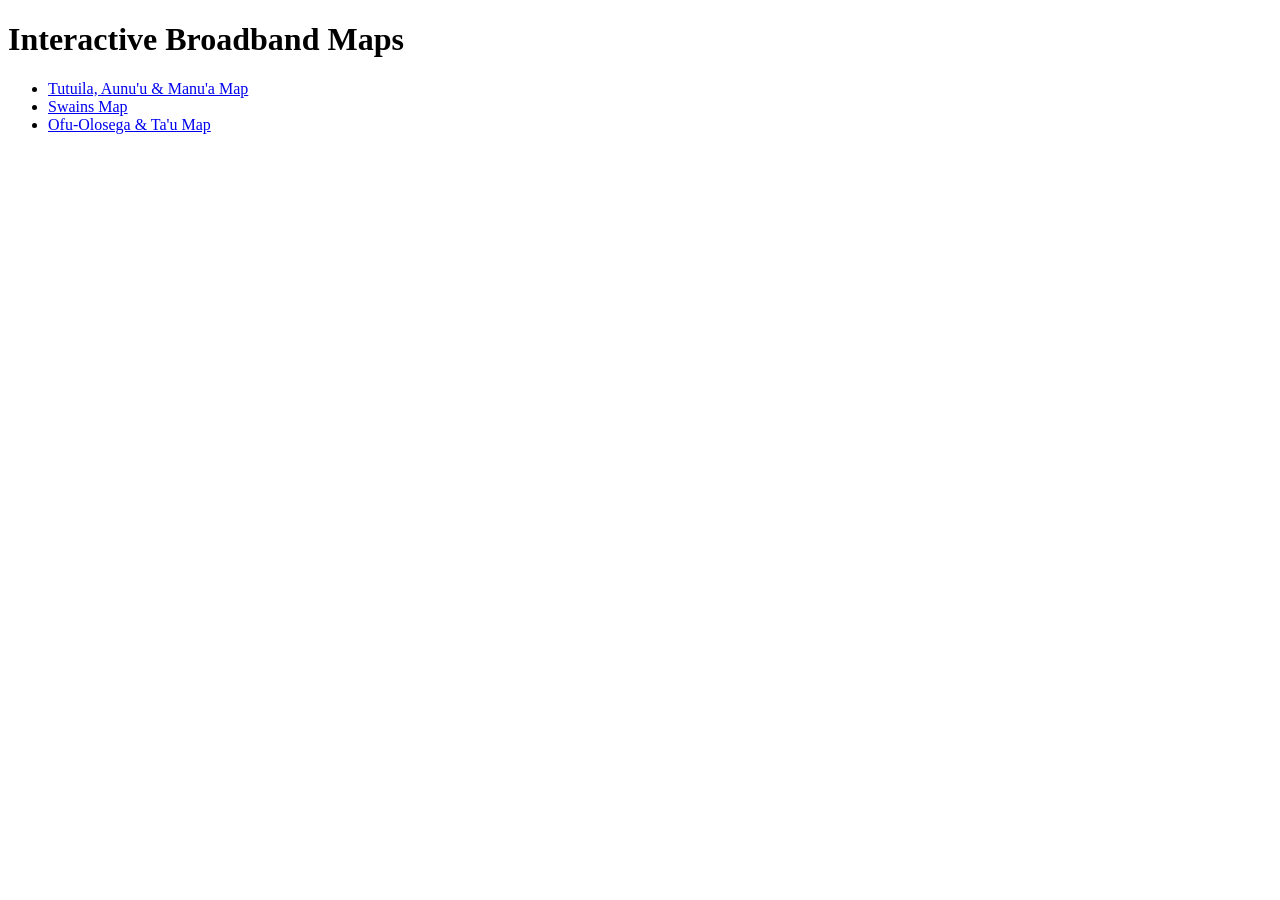
==== commit 94ba7b11: "Map Folder Chganges Map Folder Changes" ====
--- a/index.html
+++ b/index.html
@@ -1,1427 +1,15 @@
-<!doctype html>
-<html lang="en">
-    <head>
-        <meta charset="utf-8">
-        <meta http-equiv="X-UA-Compatible" content="IE=edge">
-        <meta name="viewport" content="initial-scale=1,user-scalable=no,maximum-scale=1,width=device-width">
-        <meta name="mobile-web-app-capable" content="yes">
-        <meta name="apple-mobile-web-app-capable" content="yes">
-        <link rel="stylesheet" href="css/leaflet.css">
-        <link rel="stylesheet" href="css/L.Control.Layers.Tree.css">
-        <link rel="stylesheet" href="css/L.Control.Locate.min.css">
-        <link rel="stylesheet" href="css/qgis2web.css">
-        <link rel="stylesheet" href="css/fontawesome-all.min.css">
-        <link rel="stylesheet" href="css/MarkerCluster.css">
-        <link rel="stylesheet" href="css/MarkerCluster.Default.css">
-        <link rel="stylesheet" href="css/leaflet.photon.css">
-        <link rel="stylesheet" href="css/leaflet-measure.css">
-        <style>
-        html, body, #map {
-            width: 100%;
-            height: 100%;
-            padding: 0;
-            margin: 0;
-        }
-        </style>
-        <title>American Samoa Project Funded Areas Approved.qgz (offline)</title>
-    </head>
-    <body>
-        <div id="map">
-        </div>
-        <script src="js/qgis2web_expressions.js"></script>
-        <script src="js/leaflet.js"></script>
-        <script src="js/L.Control.Layers.Tree.min.js"></script>
-        <script src="js/L.Control.Locate.min.js"></script>
-        <script src="js/leaflet.rotatedMarker.js"></script>
-        <script src="js/leaflet.pattern.js"></script>
-        <script src="js/leaflet-hash.js"></script>
-        <script src="js/Autolinker.min.js"></script>
-        <script src="js/rbush.min.js"></script>
-        <script src="js/labelgun.min.js"></script>
-        <script src="js/labels.js"></script>
-        <script src="js/leaflet.photon.js"></script>
-        <script src="js/leaflet-measure.js"></script>
-        <script src="js/proj4.js"></script>
-        <script src="js/proj4leaflet.js"></script>
-        <script src="js/leaflet.markercluster.js"></script>
-        <script src="data/PROJECT_FUNDED_LOCATIONS_1.js"></script>
-        <script src="data/BROADBAND_SERVICEABLE_LOCATIONS_BY_PROJECT_ID_2.js"></script>
-        <script src="data/BSLs_BY_PROJECT_FUNDED_AREAS_3.js"></script>
-        <script src="data/COMMUNITY_ANCHOR_INSTITUTIONS_CAI_BY_TRACT_4.js"></script>
-        <script>
-        var highlightLayer;
-        function highlightFeature(e) {
-            highlightLayer = e.target;
-
-            if (e.target.feature.geometry.type === 'LineString' || e.target.feature.geometry.type === 'MultiLineString') {
-              highlightLayer.setStyle({
-                color: 'rgba(255, 255, 0, 1.00)',
-              });
-            } else {
-              highlightLayer.setStyle({
-                fillColor: 'rgba(255, 255, 0, 1.00)',
-                fillOpacity: 1
-              });
-            }
-            highlightLayer.openPopup();
-        }
-        var crs = new L.Proj.CRS('EPSG:3857', '+proj=merc +a=6378137 +b=6378137 +lat_ts=0 +lon_0=0 +x_0=0 +y_0=0 +k=1 +units=m +nadgrids=@null +wktext +no_defs', {
-            resolutions: [2800, 1400, 700, 350, 175, 84, 42, 21, 11.2, 5.6, 2.8, 1.4, 0.7, 0.35, 0.14, 0.07],
-        });
-        var map = L.map('map', {
-            crs: crs,
-            continuousWorld: false,
-            worldCopyJump: false, 
-            zoomControl:false, maxZoom:28, minZoom:1
-        }).fitBounds([[-14.349005818164281,-170.76133871126612],[-14.290234209340976,-170.68544866668796]]);
-        var hash = new L.Hash(map);
-        map.attributionControl.setPrefix('<a href="https://github.com/tomchadwin/qgis2web" target="_blank">qgis2web</a> &middot; <a href="https://leafletjs.com" title="A JS library for interactive maps">Leaflet</a> &middot; <a href="https://qgis.org">QGIS</a>');
-        var autolinker = new Autolinker({truncate: {length: 30, location: 'smart'}});
-        // remove popup's row if "visible-with-data"
-        function removeEmptyRowsFromPopupContent(content, feature) {
-         var tempDiv = document.createElement('div');
-         tempDiv.innerHTML = content;
-         var rows = tempDiv.querySelectorAll('tr');
-         for (var i = 0; i < rows.length; i++) {
-             var td = rows[i].querySelector('td.visible-with-data');
-             var key = td ? td.id : '';
-             if (td && td.classList.contains('visible-with-data') && feature.properties[key] == null) {
-                 rows[i].parentNode.removeChild(rows[i]);
-             }
-         }
-         return tempDiv.innerHTML;
-        }
-        // modify popup if contains media
-        function addClassToPopupIfMedia(content, popup) {
-            var tempDiv = document.createElement('div');
-            tempDiv.innerHTML = content;
-            var imgTd = tempDiv.querySelector('td img');
-            if (imgTd) {
-                var src = imgTd.getAttribute('src');
-                if (/\.(jpg|jpeg|png|gif|bmp|webp|avif)$/i.test(src)) {
-                    popup._contentNode.classList.add('media');
-                    setTimeout(function() {
-                        popup.update();
-                    }, 10);
-                } else if (/\.(mp3|wav|ogg|aac)$/i.test(src)) {
-                    var audio = document.createElement('audio');
-                    audio.controls = true;
-                    audio.src = src;
-                    imgTd.parentNode.replaceChild(audio, imgTd);
-                    popup._contentNode.classList.add('media');
-                    setTimeout(function() {
-                        popup.setContent(tempDiv.innerHTML);
-                        popup.update();
-                    }, 10);
-                } else if (/\.(mp4|webm|ogg|mov)$/i.test(src)) {
-                    var video = document.createElement('video');
-                    video.controls = true;
-                    video.src = src;
-                    video.style.width = "400px";
-                    video.style.height = "300px";
-                    video.style.maxHeight = "60vh";
-                    video.style.maxWidth = "60vw";
-                    imgTd.parentNode.replaceChild(video, imgTd);
-                    popup._contentNode.classList.add('media');
-                    // Aggiorna il popup quando il video carica i metadati
-                    video.addEventListener('loadedmetadata', function() {
-                        popup.update();
-                    });
-                    setTimeout(function() {
-                        popup.setContent(tempDiv.innerHTML);
-                        popup.update();
-                    }, 10);
-                } else {
-                    popup._contentNode.classList.remove('media');
-                }
-            } else {
-                popup._contentNode.classList.remove('media');
-            }
-        }
-        var title = new L.Control({'position':'topright'});
-        title.onAdd = function (map) {
-            this._div = L.DomUtil.create('div', 'info');
-            this.update();
-            return this._div;
-        };
-        title.update = function () {
-            this._div.innerHTML = '<h2>American Samoa Project Funded Areas Approved.qgz (offline)</h2>';
-        };
-        title.addTo(map);
-        var zoomControl = L.control.zoom({
-            position: 'topleft'
-        }).addTo(map);
-        L.control.locate({locateOptions: {maxZoom: 19}}).addTo(map);
-        var measureControl = new L.Control.Measure({
-            position: 'topleft',
-            primaryLengthUnit: 'feet',
-            secondaryLengthUnit: 'miles',
-            primaryAreaUnit: 'sqfeet',
-            secondaryAreaUnit: 'sqmiles'
-        });
-        measureControl.addTo(map);
-        document.getElementsByClassName('leaflet-control-measure-toggle')[0].innerHTML = '';
-        document.getElementsByClassName('leaflet-control-measure-toggle')[0].className += ' fas fa-ruler';
-        var bounds_group = new L.featureGroup([]);
-        function setBounds() {
-            map.setMaxBounds(map.getBounds());
-            map.setMinZoom(map.getZoom());
-        }
-        map.createPane('pane_BingAerial_0');
-        map.getPane('pane_BingAerial_0').style.zIndex = 400;
-        var layer_BingAerial_0 = L.tileLayer('http://ecn.t3.tiles.virtualearth.net/tiles/a{q}.jpeg?g=1', {
-            pane: 'pane_BingAerial_0',
-            opacity: 1.0,
-            attribution: '',
-            minZoom: 1,
-            maxZoom: 28,
-            minNativeZoom: 0,
-            maxNativeZoom: 18
-        });
-        layer_BingAerial_0;
-        map.addLayer(layer_BingAerial_0);
-        function pop_PROJECT_FUNDED_LOCATIONS_1(feature, layer) {
-            layer.on({
-                mouseout: function(e) {
-                    for (var i in e.target._eventParents) {
-                        if (typeof e.target._eventParents[i].resetStyle === 'function') {
-                            e.target._eventParents[i].resetStyle(e.target);
-                        }
-                    }
-                    if (typeof layer.closePopup == 'function') {
-                        layer.closePopup();
-                    } else {
-                        layer.eachLayer(function(feature){
-                            feature.closePopup()
-                        });
-                    }
-                },
-                mouseover: highlightFeature,
-            });
-            var popupContent = '<table>\
-                    <tr>\
-                        <td colspan="2">' + (feature.properties['fid'] !== null ? autolinker.link(String(feature.properties['fid']).replace(/'/g, '\'').toLocaleString()) : '') + '</td>\
-                    </tr>\
-                    <tr>\
-                        <td class="visible-with-data" id="TRACTCE" colspan="2"><strong>PFA #</strong><br />' + (feature.properties['TRACTCE'] !== null ? autolinker.link(String(feature.properties['TRACTCE']).replace(/'/g, '\'').toLocaleString()) : '') + '</td>\
-                    </tr>\
-                    <tr>\
-                        <td class="visible-with-data" id="BSL Count" colspan="2"><strong># of BSL in PFA</strong><br />' + (feature.properties['BSL Count'] !== null ? autolinker.link(String(feature.properties['BSL Count']).replace(/'/g, '\'').toLocaleString()) : '') + '</td>\
-                    </tr>\
-                </table>';
-            var content = removeEmptyRowsFromPopupContent(popupContent, feature);
-			layer.on('popupopen', function(e) {
-				addClassToPopupIfMedia(content, e.popup);
-			});
-			layer.bindPopup(content, { maxHeight: 400 });
-        }
-
-        function style_PROJECT_FUNDED_LOCATIONS_1_0(feature) {
-            switch(String(feature.properties['TRACTCE'])) {
-                case '950100':
-                    return {
-                pane: 'pane_PROJECT_FUNDED_LOCATIONS_1',
-                opacity: 1,
-                color: 'rgba(35,35,35,1.0)',
-                dashArray: '',
-                lineCap: 'butt',
-                lineJoin: 'miter',
-                weight: 1.0, 
-                fill: true,
-                fillOpacity: 1,
-                fillColor: 'rgba(227,26,28,1.0)',
-                interactive: true,
-            }
-                    break;
-                case '950200':
-                    return {
-                pane: 'pane_PROJECT_FUNDED_LOCATIONS_1',
-                opacity: 1,
-                color: 'rgba(35,35,35,1.0)',
-                dashArray: '',
-                lineCap: 'butt',
-                lineJoin: 'miter',
-                weight: 1.0, 
-                fill: true,
-                fillOpacity: 1,
-                fillColor: 'rgba(23,209,162,1.0)',
-                interactive: true,
-            }
-                    break;
-                case '950300':
-                    return {
-                pane: 'pane_PROJECT_FUNDED_LOCATIONS_1',
-                opacity: 1,
-                color: 'rgba(35,35,35,1.0)',
-                dashArray: '',
-                lineCap: 'butt',
-                lineJoin: 'miter',
-                weight: 1.0, 
-                fill: true,
-                fillOpacity: 1,
-                fillColor: 'rgba(70,110,205,1.0)',
-                interactive: true,
-            }
-                    break;
-                case '950500':
-                    return {
-                pane: 'pane_PROJECT_FUNDED_LOCATIONS_1',
-                opacity: 1,
-                color: 'rgba(35,35,35,1.0)',
-                dashArray: '',
-                lineCap: 'butt',
-                lineJoin: 'miter',
-                weight: 1.0, 
-                fill: true,
-                fillOpacity: 1,
-                fillColor: 'rgba(64,200,125,1.0)',
-                interactive: true,
-            }
-                    break;
-                case '950600':
-                    return {
-                pane: 'pane_PROJECT_FUNDED_LOCATIONS_1',
-                opacity: 1,
-                color: 'rgba(35,35,35,1.0)',
-                dashArray: '',
-                lineCap: 'butt',
-                lineJoin: 'miter',
-                weight: 1.0, 
-                fill: true,
-                fillOpacity: 1,
-                fillColor: 'rgba(214,101,144,1.0)',
-                interactive: true,
-            }
-                    break;
-                case '950700':
-                    return {
-                pane: 'pane_PROJECT_FUNDED_LOCATIONS_1',
-                opacity: 1,
-                color: 'rgba(35,35,35,1.0)',
-                dashArray: '',
-                lineCap: 'butt',
-                lineJoin: 'miter',
-                weight: 1.0, 
-                fill: true,
-                fillOpacity: 1,
-                fillColor: 'rgba(223,67,80,1.0)',
-                interactive: true,
-            }
-                    break;
-                case '950900':
-                    return {
-                pane: 'pane_PROJECT_FUNDED_LOCATIONS_1',
-                opacity: 1,
-                color: 'rgba(35,35,35,1.0)',
-                dashArray: '',
-                lineCap: 'butt',
-                lineJoin: 'miter',
-                weight: 1.0, 
-                fill: true,
-                fillOpacity: 1,
-                fillColor: 'rgba(48,44,236,1.0)',
-                interactive: true,
-            }
-                    break;
-                case '951000':
-                    return {
-                pane: 'pane_PROJECT_FUNDED_LOCATIONS_1',
-                opacity: 1,
-                color: 'rgba(35,35,35,1.0)',
-                dashArray: '',
-                lineCap: 'butt',
-                lineJoin: 'miter',
-                weight: 1.0, 
-                fill: true,
-                fillOpacity: 1,
-                fillColor: 'rgba(214,194,67,1.0)',
-                interactive: true,
-            }
-                    break;
-                case '951100':
-                    return {
-                pane: 'pane_PROJECT_FUNDED_LOCATIONS_1',
-                opacity: 1,
-                color: 'rgba(35,35,35,1.0)',
-                dashArray: '',
-                lineCap: 'butt',
-                lineJoin: 'miter',
-                weight: 1.0, 
-                fill: true,
-                fillOpacity: 1,
-                fillColor: 'rgba(73,159,212,1.0)',
-                interactive: true,
-            }
-                    break;
-                case '951201':
-                    return {
-                pane: 'pane_PROJECT_FUNDED_LOCATIONS_1',
-                opacity: 1,
-                color: 'rgba(35,35,35,1.0)',
-                dashArray: '',
-                lineCap: 'butt',
-                lineJoin: 'miter',
-                weight: 1.0, 
-                fill: true,
-                fillOpacity: 1,
-                fillColor: 'rgba(234,105,65,1.0)',
-                interactive: true,
-            }
-                    break;
-                case '951202':
-                    return {
-                pane: 'pane_PROJECT_FUNDED_LOCATIONS_1',
-                opacity: 1,
-                color: 'rgba(35,35,35,1.0)',
-                dashArray: '',
-                lineCap: 'butt',
-                lineJoin: 'miter',
-                weight: 1.0, 
-                fill: true,
-                fillOpacity: 1,
-                fillColor: 'rgba(174,85,222,1.0)',
-                interactive: true,
-            }
-                    break;
-                case '951203':
-                    return {
-                pane: 'pane_PROJECT_FUNDED_LOCATIONS_1',
-                opacity: 1,
-                color: 'rgba(35,35,35,1.0)',
-                dashArray: '',
-                lineCap: 'butt',
-                lineJoin: 'miter',
-                weight: 1.0, 
-                fill: true,
-                fillOpacity: 1,
-                fillColor: 'rgba(130,230,30,1.0)',
-                interactive: true,
-            }
-                    break;
-                case '951300':
-                    return {
-                pane: 'pane_PROJECT_FUNDED_LOCATIONS_1',
-                opacity: 1,
-                color: 'rgba(35,35,35,1.0)',
-                dashArray: '',
-                lineCap: 'butt',
-                lineJoin: 'miter',
-                weight: 1.0, 
-                fill: true,
-                fillOpacity: 1,
-                fillColor: 'rgba(113,195,201,1.0)',
-                interactive: true,
-            }
-                    break;
-                case '951500':
-                    return {
-                pane: 'pane_PROJECT_FUNDED_LOCATIONS_1',
-                opacity: 1,
-                color: 'rgba(35,35,35,1.0)',
-                dashArray: '',
-                lineCap: 'butt',
-                lineJoin: 'miter',
-                weight: 1.0, 
-                fill: true,
-                fillOpacity: 1,
-                fillColor: 'rgba(240,63,187,1.0)',
-                interactive: true,
-            }
-                    break;
-                case '951600':
-                    return {
-                pane: 'pane_PROJECT_FUNDED_LOCATIONS_1',
-                opacity: 1,
-                color: 'rgba(35,35,35,1.0)',
-                dashArray: '',
-                lineCap: 'butt',
-                lineJoin: 'miter',
-                weight: 1.0, 
-                fill: true,
-                fillOpacity: 1,
-                fillColor: 'rgba(78,214,48,1.0)',
-                interactive: true,
-            }
-                    break;
-                case '951800':
-                    return {
-                pane: 'pane_PROJECT_FUNDED_LOCATIONS_1',
-                opacity: 1,
-                color: 'rgba(35,35,35,1.0)',
-                dashArray: '',
-                lineCap: 'butt',
-                lineJoin: 'miter',
-                weight: 1.0, 
-                fill: true,
-                fillOpacity: 1,
-                fillColor: 'rgba(175,201,61,1.0)',
-                interactive: true,
-            }
-                    break;
-                case '951900':
-                    return {
-                pane: 'pane_PROJECT_FUNDED_LOCATIONS_1',
-                opacity: 1,
-                color: 'rgba(35,35,35,1.0)',
-                dashArray: '',
-                lineCap: 'butt',
-                lineJoin: 'miter',
-                weight: 1.0, 
-                fill: true,
-                fillOpacity: 1,
-                fillColor: 'rgba(219,85,221,1.0)',
-                interactive: true,
-            }
-                    break;
-                case '952000':
-                    return {
-                pane: 'pane_PROJECT_FUNDED_LOCATIONS_1',
-                opacity: 1,
-                color: 'rgba(35,35,35,1.0)',
-                dashArray: '',
-                lineCap: 'butt',
-                lineJoin: 'miter',
-                weight: 1.0, 
-                fill: true,
-                fillOpacity: 1,
-                fillColor: 'rgba(94,224,111,1.0)',
-                interactive: true,
-            }
-                    break;
-            }
-        }
-        map.createPane('pane_PROJECT_FUNDED_LOCATIONS_1');
-        map.getPane('pane_PROJECT_FUNDED_LOCATIONS_1').style.zIndex = 401;
-        map.getPane('pane_PROJECT_FUNDED_LOCATIONS_1').style['mix-blend-mode'] = 'normal';
-        var layer_PROJECT_FUNDED_LOCATIONS_1 = new L.geoJson(json_PROJECT_FUNDED_LOCATIONS_1, {
-            attribution: '',
-            interactive: true,
-            dataVar: 'json_PROJECT_FUNDED_LOCATIONS_1',
-            layerName: 'layer_PROJECT_FUNDED_LOCATIONS_1',
-            pane: 'pane_PROJECT_FUNDED_LOCATIONS_1',
-            onEachFeature: pop_PROJECT_FUNDED_LOCATIONS_1,
-            style: style_PROJECT_FUNDED_LOCATIONS_1_0,
-        });
-        bounds_group.addLayer(layer_PROJECT_FUNDED_LOCATIONS_1);
-        map.addLayer(layer_PROJECT_FUNDED_LOCATIONS_1);
-        function pop_BROADBAND_SERVICEABLE_LOCATIONS_BY_PROJECT_ID_2(feature, layer) {
-            layer.on({
-                mouseout: function(e) {
-                    for (var i in e.target._eventParents) {
-                        if (typeof e.target._eventParents[i].resetStyle === 'function') {
-                            e.target._eventParents[i].resetStyle(e.target);
-                        }
-                    }
-                    if (typeof layer.closePopup == 'function') {
-                        layer.closePopup();
-                    } else {
-                        layer.eachLayer(function(feature){
-                            feature.closePopup()
-                        });
-                    }
-                },
-                mouseover: highlightFeature,
-            });
-            var popupContent = '<table>\
-                    <tr>\
-                        <td colspan="2">' + (feature.properties['fid_1'] !== null ? autolinker.link(String(feature.properties['fid_1']).replace(/'/g, '\'').toLocaleString()) : '') + '</td>\
-                    </tr>\
-                    <tr>\
-                        <th scope="row">BSL ID</th>\
-                        <td class="visible-with-data" id="location_id">' + (feature.properties['location_id'] !== null ? autolinker.link(String(feature.properties['location_id']).replace(/'/g, '\'').toLocaleString()) : '') + '</td>\
-                    </tr>\
-                    <tr>\
-                        <th scope="row">Latitude</th>\
-                        <td class="visible-with-data" id="latitude">' + (feature.properties['latitude'] !== null ? autolinker.link(String(feature.properties['latitude']).replace(/'/g, '\'').toLocaleString()) : '') + '</td>\
-                    </tr>\
-                    <tr>\
-                        <th scope="row">Longitude</th>\
-                        <td class="visible-with-data" id="longitude">' + (feature.properties['longitude'] !== null ? autolinker.link(String(feature.properties['longitude']).replace(/'/g, '\'').toLocaleString()) : '') + '</td>\
-                    </tr>\
-                    <tr>\
-                        <th scope="row">Project ID</th>\
-                        <td class="visible-with-data" id="project_id">' + (feature.properties['project_id'] !== null ? autolinker.link(String(feature.properties['project_id']).replace(/'/g, '\'').toLocaleString()) : '') + '</td>\
-                    </tr>\
-                    <tr>\
-                        <th scope="row">Service Status</th>\
-                        <td class="visible-with-data" id="classification">' + (feature.properties['classification'] !== null ? autolinker.link(String(feature.properties['classification']).replace(/'/g, '\'').toLocaleString()) : '') + '</td>\
-                    </tr>\
-                    <tr>\
-                        <th scope="row">Proposed Technology</th>\
-                        <td class="visible-with-data" id="technology">' + (feature.properties['technology'] !== null ? autolinker.link(String(feature.properties['technology']).replace(/'/g, '\'').toLocaleString()) : '') + '</td>\
-                    </tr>\
-                    <tr>\
-                        <th scope="row">Anticipated Upload Speed</th>\
-                        <td class="visible-with-data" id="upload_speed_anticipated">' + (feature.properties['upload_speed_anticipated'] !== null ? autolinker.link(String(feature.properties['upload_speed_anticipated']).replace(/'/g, '\'').toLocaleString()) : '') + '</td>\
-                    </tr>\
-                    <tr>\
-                        <th scope="row">Anticipated Upload Speed</th>\
-                        <td class="visible-with-data" id="download_speed_anticipated">' + (feature.properties['download_speed_anticipated'] !== null ? autolinker.link(String(feature.properties['download_speed_anticipated']).replace(/'/g, '\'').toLocaleString()) : '') + '</td>\
-                    </tr>\
-                    <tr>\
-                        <th scope="row">low_latency</th>\
-                        <td class="visible-with-data" id="low_latency">' + (feature.properties['low_latency'] !== null ? autolinker.link(String(feature.properties['low_latency']).replace(/'/g, '\'').toLocaleString()) : '') + '</td>\
-                    </tr>\
-                </table>';
-            var content = removeEmptyRowsFromPopupContent(popupContent, feature);
-			layer.on('popupopen', function(e) {
-				addClassToPopupIfMedia(content, e.popup);
-			});
-			layer.bindPopup(content, { maxHeight: 400 });
-        }
-
-        function style_BROADBAND_SERVICEABLE_LOCATIONS_BY_PROJECT_ID_2_0(feature) {
-            switch(String(feature.properties['project_id'])) {
-                case 'CM61-BEAD-AS-06430393':
-                    return {
-                pane: 'pane_BROADBAND_SERVICEABLE_LOCATIONS_BY_PROJECT_ID_2',
-                radius: 8.0,
-                opacity: 1,
-                color: 'rgba(117,58,128,1.0)',
-                dashArray: '',
-                lineCap: 'butt',
-                lineJoin: 'miter',
-                weight: 2.0,
-                fill: true,
-                fillOpacity: 1,
-                fillColor: 'rgba(212,227,101,1.0)',
-                interactive: true,
-            }
-                    break;
-                case 'CM61-BEAD-AS-06484343':
-                    return {
-                pane: 'pane_BROADBAND_SERVICEABLE_LOCATIONS_BY_PROJECT_ID_2',
-                radius: 8.0,
-                opacity: 1,
-                color: 'rgba(117,58,128,1.0)',
-                dashArray: '',
-                lineCap: 'butt',
-                lineJoin: 'miter',
-                weight: 2.0,
-                fill: true,
-                fillOpacity: 1,
-                fillColor: 'rgba(253,191,111,1.0)',
-                interactive: true,
-            }
-                    break;
-            }
-        }
-        map.createPane('pane_BROADBAND_SERVICEABLE_LOCATIONS_BY_PROJECT_ID_2');
-        map.getPane('pane_BROADBAND_SERVICEABLE_LOCATIONS_BY_PROJECT_ID_2').style.zIndex = 402;
-        map.getPane('pane_BROADBAND_SERVICEABLE_LOCATIONS_BY_PROJECT_ID_2').style['mix-blend-mode'] = 'normal';
-        var layer_BROADBAND_SERVICEABLE_LOCATIONS_BY_PROJECT_ID_2 = new L.geoJson(json_BROADBAND_SERVICEABLE_LOCATIONS_BY_PROJECT_ID_2, {
-            attribution: '',
-            interactive: true,
-            dataVar: 'json_BROADBAND_SERVICEABLE_LOCATIONS_BY_PROJECT_ID_2',
-            layerName: 'layer_BROADBAND_SERVICEABLE_LOCATIONS_BY_PROJECT_ID_2',
-            pane: 'pane_BROADBAND_SERVICEABLE_LOCATIONS_BY_PROJECT_ID_2',
-            onEachFeature: pop_BROADBAND_SERVICEABLE_LOCATIONS_BY_PROJECT_ID_2,
-            pointToLayer: function (feature, latlng) {
-                var context = {
-                    feature: feature,
-                    variables: {}
-                };
-                return L.circleMarker(latlng, style_BROADBAND_SERVICEABLE_LOCATIONS_BY_PROJECT_ID_2_0(feature));
-            },
-        });
-        var cluster_BROADBAND_SERVICEABLE_LOCATIONS_BY_PROJECT_ID_2 = new L.MarkerClusterGroup({showCoverageOnHover: false,
-            spiderfyDistanceMultiplier: 2});
-        cluster_BROADBAND_SERVICEABLE_LOCATIONS_BY_PROJECT_ID_2.addLayer(layer_BROADBAND_SERVICEABLE_LOCATIONS_BY_PROJECT_ID_2);
-
-        bounds_group.addLayer(layer_BROADBAND_SERVICEABLE_LOCATIONS_BY_PROJECT_ID_2);
-        cluster_BROADBAND_SERVICEABLE_LOCATIONS_BY_PROJECT_ID_2.addTo(map);
-        function pop_BSLs_BY_PROJECT_FUNDED_AREAS_3(feature, layer) {
-            layer.on({
-                mouseout: function(e) {
-                    for (var i in e.target._eventParents) {
-                        if (typeof e.target._eventParents[i].resetStyle === 'function') {
-                            e.target._eventParents[i].resetStyle(e.target);
-                        }
-                    }
-                    if (typeof layer.closePopup == 'function') {
-                        layer.closePopup();
-                    } else {
-                        layer.eachLayer(function(feature){
-                            feature.closePopup()
-                        });
-                    }
-                },
-                mouseover: highlightFeature,
-            });
-            var popupContent = '<table>\
-                    <tr>\
-                        <td colspan="2">' + (feature.properties['fid_1'] !== null ? autolinker.link(String(feature.properties['fid_1']).replace(/'/g, '\'').toLocaleString()) : '') + '</td>\
-                    </tr>\
-                    <tr>\
-                        <td colspan="2">' + (feature.properties['TRACTCE'] !== null ? autolinker.link(String(feature.properties['TRACTCE']).replace(/'/g, '\'').toLocaleString()) : '') + '</td>\
-                    </tr>\
-                </table>';
-            var content = removeEmptyRowsFromPopupContent(popupContent, feature);
-			layer.on('popupopen', function(e) {
-				addClassToPopupIfMedia(content, e.popup);
-			});
-			layer.bindPopup(content, { maxHeight: 400 });
-        }
-
-        function style_BSLs_BY_PROJECT_FUNDED_AREAS_3_0(feature) {
-            switch(String(feature.properties['TRACTCE'])) {
-                case '950100':
-                    return {
-                pane: 'pane_BSLs_BY_PROJECT_FUNDED_AREAS_3',
-                radius: 4.0,
-                opacity: 1,
-                color: 'rgba(35,35,35,0.93)',
-                dashArray: '',
-                lineCap: 'butt',
-                lineJoin: 'miter',
-                weight: 1,
-                fill: true,
-                fillOpacity: 1,
-                fillColor: 'rgba(227,26,28,0.93)',
-                interactive: true,
-            }
-                    break;
-                case '950200':
-                    return {
-                pane: 'pane_BSLs_BY_PROJECT_FUNDED_AREAS_3',
-                radius: 4.0,
-                opacity: 1,
-                color: 'rgba(35,35,35,0.93)',
-                dashArray: '',
-                lineCap: 'butt',
-                lineJoin: 'miter',
-                weight: 1,
-                fill: true,
-                fillOpacity: 1,
-                fillColor: 'rgba(23,209,162,0.93)',
-                interactive: true,
-            }
-                    break;
-                case '950300':
-                    return {
-                pane: 'pane_BSLs_BY_PROJECT_FUNDED_AREAS_3',
-                radius: 4.0,
-                opacity: 1,
-                color: 'rgba(35,35,35,0.93)',
-                dashArray: '',
-                lineCap: 'butt',
-                lineJoin: 'miter',
-                weight: 1,
-                fill: true,
-                fillOpacity: 1,
-                fillColor: 'rgba(70,110,205,0.93)',
-                interactive: true,
-            }
-                    break;
-                case '950500':
-                    return {
-                pane: 'pane_BSLs_BY_PROJECT_FUNDED_AREAS_3',
-                radius: 4.0,
-                opacity: 1,
-                color: 'rgba(35,35,35,0.93)',
-                dashArray: '',
-                lineCap: 'butt',
-                lineJoin: 'miter',
-                weight: 1,
-                fill: true,
-                fillOpacity: 1,
-                fillColor: 'rgba(64,200,125,0.93)',
-                interactive: true,
-            }
-                    break;
-                case '950600':
-                    return {
-                pane: 'pane_BSLs_BY_PROJECT_FUNDED_AREAS_3',
-                radius: 4.0,
-                opacity: 1,
-                color: 'rgba(35,35,35,0.93)',
-                dashArray: '',
-                lineCap: 'butt',
-                lineJoin: 'miter',
-                weight: 1,
-                fill: true,
-                fillOpacity: 1,
-                fillColor: 'rgba(214,101,144,0.93)',
-                interactive: true,
-            }
-                    break;
-                case '950700':
-                    return {
-                pane: 'pane_BSLs_BY_PROJECT_FUNDED_AREAS_3',
-                radius: 4.0,
-                opacity: 1,
-                color: 'rgba(35,35,35,0.93)',
-                dashArray: '',
-                lineCap: 'butt',
-                lineJoin: 'miter',
-                weight: 1,
-                fill: true,
-                fillOpacity: 1,
-                fillColor: 'rgba(223,67,80,0.93)',
-                interactive: true,
-            }
-                    break;
-                case '950900':
-                    return {
-                pane: 'pane_BSLs_BY_PROJECT_FUNDED_AREAS_3',
-                radius: 4.0,
-                opacity: 1,
-                color: 'rgba(35,35,35,0.93)',
-                dashArray: '',
-                lineCap: 'butt',
-                lineJoin: 'miter',
-                weight: 1,
-                fill: true,
-                fillOpacity: 1,
-                fillColor: 'rgba(48,44,236,0.93)',
-                interactive: true,
-            }
-                    break;
-                case '951000':
-                    return {
-                pane: 'pane_BSLs_BY_PROJECT_FUNDED_AREAS_3',
-                radius: 4.0,
-                opacity: 1,
-                color: 'rgba(35,35,35,0.93)',
-                dashArray: '',
-                lineCap: 'butt',
-                lineJoin: 'miter',
-                weight: 1,
-                fill: true,
-                fillOpacity: 1,
-                fillColor: 'rgba(214,194,67,0.93)',
-                interactive: true,
-            }
-                    break;
-                case '951100':
-                    return {
-                pane: 'pane_BSLs_BY_PROJECT_FUNDED_AREAS_3',
-                radius: 4.0,
-                opacity: 1,
-                color: 'rgba(35,35,35,0.93)',
-                dashArray: '',
-                lineCap: 'butt',
-                lineJoin: 'miter',
-                weight: 1,
-                fill: true,
-                fillOpacity: 1,
-                fillColor: 'rgba(73,159,212,0.93)',
-                interactive: true,
-            }
-                    break;
-                case '951201':
-                    return {
-                pane: 'pane_BSLs_BY_PROJECT_FUNDED_AREAS_3',
-                radius: 4.0,
-                opacity: 1,
-                color: 'rgba(35,35,35,0.93)',
-                dashArray: '',
-                lineCap: 'butt',
-                lineJoin: 'miter',
-                weight: 1,
-                fill: true,
-                fillOpacity: 1,
-                fillColor: 'rgba(234,105,65,0.93)',
-                interactive: true,
-            }
-                    break;
-                case '951202':
-                    return {
-                pane: 'pane_BSLs_BY_PROJECT_FUNDED_AREAS_3',
-                radius: 4.0,
-                opacity: 1,
-                color: 'rgba(35,35,35,0.93)',
-                dashArray: '',
-                lineCap: 'butt',
-                lineJoin: 'miter',
-                weight: 1,
-                fill: true,
-                fillOpacity: 1,
-                fillColor: 'rgba(174,85,222,0.93)',
-                interactive: true,
-            }
-                    break;
-                case '951203':
-                    return {
-                pane: 'pane_BSLs_BY_PROJECT_FUNDED_AREAS_3',
-                radius: 4.0,
-                opacity: 1,
-                color: 'rgba(35,35,35,0.93)',
-                dashArray: '',
-                lineCap: 'butt',
-                lineJoin: 'miter',
-                weight: 1,
-                fill: true,
-                fillOpacity: 1,
-                fillColor: 'rgba(130,230,30,0.93)',
-                interactive: true,
-            }
-                    break;
-                case '951300':
-                    return {
-                pane: 'pane_BSLs_BY_PROJECT_FUNDED_AREAS_3',
-                radius: 4.0,
-                opacity: 1,
-                color: 'rgba(35,35,35,0.93)',
-                dashArray: '',
-                lineCap: 'butt',
-                lineJoin: 'miter',
-                weight: 1,
-                fill: true,
-                fillOpacity: 1,
-                fillColor: 'rgba(113,195,201,0.93)',
-                interactive: true,
-            }
-                    break;
-                case '951500':
-                    return {
-                pane: 'pane_BSLs_BY_PROJECT_FUNDED_AREAS_3',
-                radius: 4.0,
-                opacity: 1,
-                color: 'rgba(35,35,35,0.93)',
-                dashArray: '',
-                lineCap: 'butt',
-                lineJoin: 'miter',
-                weight: 1,
-                fill: true,
-                fillOpacity: 1,
-                fillColor: 'rgba(240,63,187,0.93)',
-                interactive: true,
-            }
-                    break;
-                case '951600':
-                    return {
-                pane: 'pane_BSLs_BY_PROJECT_FUNDED_AREAS_3',
-                radius: 4.0,
-                opacity: 1,
-                color: 'rgba(35,35,35,0.93)',
-                dashArray: '',
-                lineCap: 'butt',
-                lineJoin: 'miter',
-                weight: 1,
-                fill: true,
-                fillOpacity: 1,
-                fillColor: 'rgba(78,214,48,0.93)',
-                interactive: true,
-            }
-                    break;
-                case '952000':
-                    return {
-                pane: 'pane_BSLs_BY_PROJECT_FUNDED_AREAS_3',
-                radius: 4.0,
-                opacity: 1,
-                color: 'rgba(35,35,35,0.93)',
-                dashArray: '',
-                lineCap: 'butt',
-                lineJoin: 'miter',
-                weight: 1,
-                fill: true,
-                fillOpacity: 1,
-                fillColor: 'rgba(104,203,212,0.93)',
-                interactive: true,
-            }
-                    break;
-                default:
-                    return {
-                pane: 'pane_BSLs_BY_PROJECT_FUNDED_AREAS_3',
-                radius: 4.0,
-                opacity: 1,
-                color: 'rgba(35,35,35,0.93)',
-                dashArray: '',
-                lineCap: 'butt',
-                lineJoin: 'miter',
-                weight: 1,
-                fill: true,
-                fillOpacity: 1,
-                fillColor: 'rgba(204,90,179,0.93)',
-                interactive: true,
-            }
-                    break;
-            }
-        }
-        map.createPane('pane_BSLs_BY_PROJECT_FUNDED_AREAS_3');
-        map.getPane('pane_BSLs_BY_PROJECT_FUNDED_AREAS_3').style.zIndex = 403;
-        map.getPane('pane_BSLs_BY_PROJECT_FUNDED_AREAS_3').style['mix-blend-mode'] = 'normal';
-        var layer_BSLs_BY_PROJECT_FUNDED_AREAS_3 = new L.geoJson(json_BSLs_BY_PROJECT_FUNDED_AREAS_3, {
-            attribution: '',
-            interactive: true,
-            dataVar: 'json_BSLs_BY_PROJECT_FUNDED_AREAS_3',
-            layerName: 'layer_BSLs_BY_PROJECT_FUNDED_AREAS_3',
-            pane: 'pane_BSLs_BY_PROJECT_FUNDED_AREAS_3',
-            onEachFeature: pop_BSLs_BY_PROJECT_FUNDED_AREAS_3,
-            pointToLayer: function (feature, latlng) {
-                var context = {
-                    feature: feature,
-                    variables: {}
-                };
-                return L.circleMarker(latlng, style_BSLs_BY_PROJECT_FUNDED_AREAS_3_0(feature));
-            },
-        });
-        var cluster_BSLs_BY_PROJECT_FUNDED_AREAS_3 = new L.MarkerClusterGroup({showCoverageOnHover: false,
-            spiderfyDistanceMultiplier: 2});
-        cluster_BSLs_BY_PROJECT_FUNDED_AREAS_3.addLayer(layer_BSLs_BY_PROJECT_FUNDED_AREAS_3);
-
-        bounds_group.addLayer(layer_BSLs_BY_PROJECT_FUNDED_AREAS_3);
-        cluster_BSLs_BY_PROJECT_FUNDED_AREAS_3.addTo(map);
-        function pop_COMMUNITY_ANCHOR_INSTITUTIONS_CAI_BY_TRACT_4(feature, layer) {
-            layer.on({
-                mouseout: function(e) {
-                    for (var i in e.target._eventParents) {
-                        if (typeof e.target._eventParents[i].resetStyle === 'function') {
-                            e.target._eventParents[i].resetStyle(e.target);
-                        }
-                    }
-                    if (typeof layer.closePopup == 'function') {
-                        layer.closePopup();
-                    } else {
-                        layer.eachLayer(function(feature){
-                            feature.closePopup()
-                        });
-                    }
-                },
-                mouseover: highlightFeature,
-            });
-            var popupContent = '<table>\
-                    <tr>\
-                        <td colspan="2">' + (feature.properties['fid_1'] !== null ? autolinker.link(String(feature.properties['fid_1']).replace(/'/g, '\'').toLocaleString()) : '') + '</td>\
-                    </tr>\
-                    <tr>\
-                        <td class="visible-with-data" id="type" colspan="2"><strong>type</strong><br />' + (feature.properties['type'] !== null ? autolinker.link(String(feature.properties['type']).replace(/'/g, '\'').toLocaleString()) : '') + '</td>\
-                    </tr>\
-                    <tr>\
-                        <th scope="row">entity_name</th>\
-                        <td class="visible-with-data" id="entity_name">' + (feature.properties['entity_name'] !== null ? autolinker.link(String(feature.properties['entity_name']).replace(/'/g, '\'').toLocaleString()) : '') + '</td>\
-                    </tr>\
-                    <tr>\
-                        <th scope="row">location_id</th>\
-                        <td class="visible-with-data" id="location_id">' + (feature.properties['location_id'] !== null ? autolinker.link(String(feature.properties['location_id']).replace(/'/g, '\'').toLocaleString()) : '') + '</td>\
-                    </tr>\
-                    <tr>\
-                        <th scope="row">project_id</th>\
-                        <td class="visible-with-data" id="project_id">' + (feature.properties['project_id'] !== null ? autolinker.link(String(feature.properties['project_id']).replace(/'/g, '\'').toLocaleString()) : '') + '</td>\
-                    </tr>\
-                    <tr>\
-                        <th scope="row">latitude</th>\
-                        <td class="visible-with-data" id="latitude">' + (feature.properties['latitude'] !== null ? autolinker.link(String(feature.properties['latitude']).replace(/'/g, '\'').toLocaleString()) : '') + '</td>\
-                    </tr>\
-                    <tr>\
-                        <th scope="row">longitude</th>\
-                        <td class="visible-with-data" id="longitude">' + (feature.properties['longitude'] !== null ? autolinker.link(String(feature.properties['longitude']).replace(/'/g, '\'').toLocaleString()) : '') + '</td>\
-                    </tr>\
-                    <tr>\
-                        <th scope="row">technology</th>\
-                        <td class="visible-with-data" id="technology">' + (feature.properties['technology'] !== null ? autolinker.link(String(feature.properties['technology']).replace(/'/g, '\'').toLocaleString()) : '') + '</td>\
-                    </tr>\
-                    <tr>\
-                        <th scope="row">upload_speed_anticipated</th>\
-                        <td class="visible-with-data" id="upload_speed_anticipated">' + (feature.properties['upload_speed_anticipated'] !== null ? autolinker.link(String(feature.properties['upload_speed_anticipated']).replace(/'/g, '\'').toLocaleString()) : '') + '</td>\
-                    </tr>\
-                    <tr>\
-                        <th scope="row">download_speed_anticipated</th>\
-                        <td class="visible-with-data" id="download_speed_anticipated">' + (feature.properties['download_speed_anticipated'] !== null ? autolinker.link(String(feature.properties['download_speed_anticipated']).replace(/'/g, '\'').toLocaleString()) : '') + '</td>\
-                    </tr>\
-                    <tr>\
-                        <th scope="row">TRACTCE</th>\
-                        <td class="visible-with-data" id="TRACTCE">' + (feature.properties['TRACTCE'] !== null ? autolinker.link(String(feature.properties['TRACTCE']).replace(/'/g, '\'').toLocaleString()) : '') + '</td>\
-                    </tr>\
-                </table>';
-            var content = removeEmptyRowsFromPopupContent(popupContent, feature);
-			layer.on('popupopen', function(e) {
-				addClassToPopupIfMedia(content, e.popup);
-			});
-			layer.bindPopup(content, { maxHeight: 400 });
-        }
-
-        function style_COMMUNITY_ANCHOR_INSTITUTIONS_CAI_BY_TRACT_4_0(feature) {
-            switch(String(feature.properties['location_id'])) {
-                default:
-                    return {
-                pane: 'pane_COMMUNITY_ANCHOR_INSTITUTIONS_CAI_BY_TRACT_4',
-        rotationAngle: 0.0,
-        rotationOrigin: 'center center',
-        icon: L.icon({
-            iconUrl: 'markers/COMMUNITY_ANCHOR_INSTITUTIONS_CAI_BY_TRACT_4.svg',
-            iconSize: [26.599999999999998, 26.599999999999998]
-        }),
-                interactive: true,
-            }
-                    break;
-                case '1059518591':
-                    return {
-                pane: 'pane_COMMUNITY_ANCHOR_INSTITUTIONS_CAI_BY_TRACT_4',
-        rotationAngle: 0.0,
-        rotationOrigin: 'center center',
-        icon: L.icon({
-            iconUrl: 'markers/COMMUNITY_ANCHOR_INSTITUTIONS_CAI_BY_TRACT_4.svg',
-            iconSize: [26.599999999999998, 26.599999999999998]
-        }),
-                interactive: true,
-            }
-                    break;
-                case '1059518680':
-                    return {
-                pane: 'pane_COMMUNITY_ANCHOR_INSTITUTIONS_CAI_BY_TRACT_4',
-        rotationAngle: 0.0,
-        rotationOrigin: 'center center',
-        icon: L.icon({
-            iconUrl: 'markers/COMMUNITY_ANCHOR_INSTITUTIONS_CAI_BY_TRACT_4.svg',
-            iconSize: [26.599999999999998, 26.599999999999998]
-        }),
-                interactive: true,
-            }
-                    break;
-                case '1059518682':
-                    return {
-                pane: 'pane_COMMUNITY_ANCHOR_INSTITUTIONS_CAI_BY_TRACT_4',
-        rotationAngle: 0.0,
-        rotationOrigin: 'center center',
-        icon: L.icon({
-            iconUrl: 'markers/COMMUNITY_ANCHOR_INSTITUTIONS_CAI_BY_TRACT_4.svg',
-            iconSize: [26.599999999999998, 26.599999999999998]
-        }),
-                interactive: true,
-            }
-                    break;
-                case '1084408743':
-                    return {
-                pane: 'pane_COMMUNITY_ANCHOR_INSTITUTIONS_CAI_BY_TRACT_4',
-        rotationAngle: 0.0,
-        rotationOrigin: 'center center',
-        icon: L.icon({
-            iconUrl: 'markers/COMMUNITY_ANCHOR_INSTITUTIONS_CAI_BY_TRACT_4.svg',
-            iconSize: [26.599999999999998, 26.599999999999998]
-        }),
-                interactive: true,
-            }
-                    break;
-                case '1084408824':
-                    return {
-                pane: 'pane_COMMUNITY_ANCHOR_INSTITUTIONS_CAI_BY_TRACT_4',
-        rotationAngle: 0.0,
-        rotationOrigin: 'center center',
-        icon: L.icon({
-            iconUrl: 'markers/COMMUNITY_ANCHOR_INSTITUTIONS_CAI_BY_TRACT_4.svg',
-            iconSize: [26.599999999999998, 26.599999999999998]
-        }),
-                interactive: true,
-            }
-                    break;
-                case '1412030536':
-                    return {
-                pane: 'pane_COMMUNITY_ANCHOR_INSTITUTIONS_CAI_BY_TRACT_4',
-        rotationAngle: 0.0,
-        rotationOrigin: 'center center',
-        icon: L.icon({
-            iconUrl: 'markers/COMMUNITY_ANCHOR_INSTITUTIONS_CAI_BY_TRACT_4.svg',
-            iconSize: [26.599999999999998, 26.599999999999998]
-        }),
-                interactive: true,
-            }
-                    break;
-                case '1412031602':
-                    return {
-                pane: 'pane_COMMUNITY_ANCHOR_INSTITUTIONS_CAI_BY_TRACT_4',
-        rotationAngle: 0.0,
-        rotationOrigin: 'center center',
-        icon: L.icon({
-            iconUrl: 'markers/COMMUNITY_ANCHOR_INSTITUTIONS_CAI_BY_TRACT_4.svg',
-            iconSize: [26.599999999999998, 26.599999999999998]
-        }),
-                interactive: true,
-            }
-                    break;
-                case '1412031612':
-                    return {
-                pane: 'pane_COMMUNITY_ANCHOR_INSTITUTIONS_CAI_BY_TRACT_4',
-        rotationAngle: 0.0,
-        rotationOrigin: 'center center',
-        icon: L.icon({
-            iconUrl: 'markers/COMMUNITY_ANCHOR_INSTITUTIONS_CAI_BY_TRACT_4.svg',
-            iconSize: [26.599999999999998, 26.599999999999998]
-        }),
-                interactive: true,
-            }
-                    break;
-                case '1412031613':
-                    return {
-                pane: 'pane_COMMUNITY_ANCHOR_INSTITUTIONS_CAI_BY_TRACT_4',
-        rotationAngle: 0.0,
-        rotationOrigin: 'center center',
-        icon: L.icon({
-            iconUrl: 'markers/COMMUNITY_ANCHOR_INSTITUTIONS_CAI_BY_TRACT_4.svg',
-            iconSize: [26.599999999999998, 26.599999999999998]
-        }),
-                interactive: true,
-            }
-                    break;
-                case '1412031723':
-                    return {
-                pane: 'pane_COMMUNITY_ANCHOR_INSTITUTIONS_CAI_BY_TRACT_4',
-        rotationAngle: 0.0,
-        rotationOrigin: 'center center',
-        icon: L.icon({
-            iconUrl: 'markers/COMMUNITY_ANCHOR_INSTITUTIONS_CAI_BY_TRACT_4.svg',
-            iconSize: [26.599999999999998, 26.599999999999998]
-        }),
-                interactive: true,
-            }
-                    break;
-                case '1412032020':
-                    return {
-                pane: 'pane_COMMUNITY_ANCHOR_INSTITUTIONS_CAI_BY_TRACT_4',
-        rotationAngle: 0.0,
-        rotationOrigin: 'center center',
-        icon: L.icon({
-            iconUrl: 'markers/COMMUNITY_ANCHOR_INSTITUTIONS_CAI_BY_TRACT_4.svg',
-            iconSize: [26.599999999999998, 26.599999999999998]
-        }),
-                interactive: true,
-            }
-                    break;
-                case '1412032074':
-                    return {
-                pane: 'pane_COMMUNITY_ANCHOR_INSTITUTIONS_CAI_BY_TRACT_4',
-        rotationAngle: 0.0,
-        rotationOrigin: 'center center',
-        icon: L.icon({
-            iconUrl: 'markers/COMMUNITY_ANCHOR_INSTITUTIONS_CAI_BY_TRACT_4.svg',
-            iconSize: [26.599999999999998, 26.599999999999998]
-        }),
-                interactive: true,
-            }
-                    break;
-                case '1412033690':
-                    return {
-                pane: 'pane_COMMUNITY_ANCHOR_INSTITUTIONS_CAI_BY_TRACT_4',
-        rotationAngle: 0.0,
-        rotationOrigin: 'center center',
-        icon: L.icon({
-            iconUrl: 'markers/COMMUNITY_ANCHOR_INSTITUTIONS_CAI_BY_TRACT_4.svg',
-            iconSize: [26.599999999999998, 26.599999999999998]
-        }),
-                interactive: true,
-            }
-                    break;
-                case '1412033709':
-                    return {
-                pane: 'pane_COMMUNITY_ANCHOR_INSTITUTIONS_CAI_BY_TRACT_4',
-        rotationAngle: 0.0,
-        rotationOrigin: 'center center',
-        icon: L.icon({
-            iconUrl: 'markers/COMMUNITY_ANCHOR_INSTITUTIONS_CAI_BY_TRACT_4.svg',
-            iconSize: [26.599999999999998, 26.599999999999998]
-        }),
-                interactive: true,
-            }
-                    break;
-                case '1412033862':
-                    return {
-                pane: 'pane_COMMUNITY_ANCHOR_INSTITUTIONS_CAI_BY_TRACT_4',
-        rotationAngle: 0.0,
-        rotationOrigin: 'center center',
-        icon: L.icon({
-            iconUrl: 'markers/COMMUNITY_ANCHOR_INSTITUTIONS_CAI_BY_TRACT_4.svg',
-            iconSize: [26.599999999999998, 26.599999999999998]
-        }),
-                interactive: true,
-            }
-                    break;
-                case '1412034057':
-                    return {
-                pane: 'pane_COMMUNITY_ANCHOR_INSTITUTIONS_CAI_BY_TRACT_4',
-        rotationAngle: 0.0,
-        rotationOrigin: 'center center',
-        icon: L.icon({
-            iconUrl: 'markers/COMMUNITY_ANCHOR_INSTITUTIONS_CAI_BY_TRACT_4.svg',
-            iconSize: [26.599999999999998, 26.599999999999998]
-        }),
-                interactive: true,
-            }
-                    break;
-                case '1412034224':
-                    return {
-                pane: 'pane_COMMUNITY_ANCHOR_INSTITUTIONS_CAI_BY_TRACT_4',
-        rotationAngle: 0.0,
-        rotationOrigin: 'center center',
-        icon: L.icon({
-            iconUrl: 'markers/COMMUNITY_ANCHOR_INSTITUTIONS_CAI_BY_TRACT_4.svg',
-            iconSize: [26.599999999999998, 26.599999999999998]
-        }),
-                interactive: true,
-            }
-                    break;
-                case '1412034308':
-                    return {
-                pane: 'pane_COMMUNITY_ANCHOR_INSTITUTIONS_CAI_BY_TRACT_4',
-        rotationAngle: 0.0,
-        rotationOrigin: 'center center',
-        icon: L.icon({
-            iconUrl: 'markers/COMMUNITY_ANCHOR_INSTITUTIONS_CAI_BY_TRACT_4.svg',
-            iconSize: [26.599999999999998, 26.599999999999998]
-        }),
-                interactive: true,
-            }
-                    break;
-                case '1412034489':
-                    return {
-                pane: 'pane_COMMUNITY_ANCHOR_INSTITUTIONS_CAI_BY_TRACT_4',
-        rotationAngle: 0.0,
-        rotationOrigin: 'center center',
-        icon: L.icon({
-            iconUrl: 'markers/COMMUNITY_ANCHOR_INSTITUTIONS_CAI_BY_TRACT_4.svg',
-            iconSize: [26.599999999999998, 26.599999999999998]
-        }),
-                interactive: true,
-            }
-                    break;
-                case '1412034727':
-                    return {
-                pane: 'pane_COMMUNITY_ANCHOR_INSTITUTIONS_CAI_BY_TRACT_4',
-        rotationAngle: 0.0,
-        rotationOrigin: 'center center',
-        icon: L.icon({
-            iconUrl: 'markers/COMMUNITY_ANCHOR_INSTITUTIONS_CAI_BY_TRACT_4.svg',
-            iconSize: [26.599999999999998, 26.599999999999998]
-        }),
-                interactive: true,
-            }
-                    break;
-                case '1412034898':
-                    return {
-                pane: 'pane_COMMUNITY_ANCHOR_INSTITUTIONS_CAI_BY_TRACT_4',
-        rotationAngle: 0.0,
-        rotationOrigin: 'center center',
-        icon: L.icon({
-            iconUrl: 'markers/COMMUNITY_ANCHOR_INSTITUTIONS_CAI_BY_TRACT_4.svg',
-            iconSize: [26.599999999999998, 26.599999999999998]
-        }),
-                interactive: true,
-            }
-                    break;
-                case '1412035071':
-                    return {
-                pane: 'pane_COMMUNITY_ANCHOR_INSTITUTIONS_CAI_BY_TRACT_4',
-        rotationAngle: 0.0,
-        rotationOrigin: 'center center',
-        icon: L.icon({
-            iconUrl: 'markers/COMMUNITY_ANCHOR_INSTITUTIONS_CAI_BY_TRACT_4.svg',
-            iconSize: [26.599999999999998, 26.599999999999998]
-        }),
-                interactive: true,
-            }
-                    break;
-                case '1412035280':
-                    return {
-                pane: 'pane_COMMUNITY_ANCHOR_INSTITUTIONS_CAI_BY_TRACT_4',
-        rotationAngle: 0.0,
-        rotationOrigin: 'center center',
-        icon: L.icon({
-            iconUrl: 'markers/COMMUNITY_ANCHOR_INSTITUTIONS_CAI_BY_TRACT_4.svg',
-            iconSize: [26.599999999999998, 26.599999999999998]
-        }),
-                interactive: true,
-            }
-                    break;
-            }
-        }
-        map.createPane('pane_COMMUNITY_ANCHOR_INSTITUTIONS_CAI_BY_TRACT_4');
-        map.getPane('pane_COMMUNITY_ANCHOR_INSTITUTIONS_CAI_BY_TRACT_4').style.zIndex = 404;
-        map.getPane('pane_COMMUNITY_ANCHOR_INSTITUTIONS_CAI_BY_TRACT_4').style['mix-blend-mode'] = 'normal';
-        var layer_COMMUNITY_ANCHOR_INSTITUTIONS_CAI_BY_TRACT_4 = new L.geoJson(json_COMMUNITY_ANCHOR_INSTITUTIONS_CAI_BY_TRACT_4, {
-            attribution: '',
-            interactive: true,
-            dataVar: 'json_COMMUNITY_ANCHOR_INSTITUTIONS_CAI_BY_TRACT_4',
-            layerName: 'layer_COMMUNITY_ANCHOR_INSTITUTIONS_CAI_BY_TRACT_4',
-            pane: 'pane_COMMUNITY_ANCHOR_INSTITUTIONS_CAI_BY_TRACT_4',
-            onEachFeature: pop_COMMUNITY_ANCHOR_INSTITUTIONS_CAI_BY_TRACT_4,
-            pointToLayer: function (feature, latlng) {
-                var context = {
-                    feature: feature,
-                    variables: {}
-                };
-                return L.marker(latlng, style_COMMUNITY_ANCHOR_INSTITUTIONS_CAI_BY_TRACT_4_0(feature));
-            },
-        });
-        bounds_group.addLayer(layer_COMMUNITY_ANCHOR_INSTITUTIONS_CAI_BY_TRACT_4);
-        map.addLayer(layer_COMMUNITY_ANCHOR_INSTITUTIONS_CAI_BY_TRACT_4);
-        var overlaysTree = [
-            {label: 'COMMUNITY_ANCHOR_INSTITUTIONS_(CAI)_BY_TRACT<br /><table><tr><td style="text-align: center;"><img src="legend/COMMUNITY_ANCHOR_INSTITUTIONS_CAI_BY_TRACT_4_0.png" /></td><td></td></tr><tr><td style="text-align: center;"><img src="legend/COMMUNITY_ANCHOR_INSTITUTIONS_CAI_BY_TRACT_4_10595185911.png" /></td><td>1059518591</td></tr><tr><td style="text-align: center;"><img src="legend/COMMUNITY_ANCHOR_INSTITUTIONS_CAI_BY_TRACT_4_10595186802.png" /></td><td>1059518680</td></tr><tr><td style="text-align: center;"><img src="legend/COMMUNITY_ANCHOR_INSTITUTIONS_CAI_BY_TRACT_4_10595186823.png" /></td><td>1059518682</td></tr><tr><td style="text-align: center;"><img src="legend/COMMUNITY_ANCHOR_INSTITUTIONS_CAI_BY_TRACT_4_10844087434.png" /></td><td>1084408743</td></tr><tr><td style="text-align: center;"><img src="legend/COMMUNITY_ANCHOR_INSTITUTIONS_CAI_BY_TRACT_4_10844088245.png" /></td><td>1084408824</td></tr><tr><td style="text-align: center;"><img src="legend/COMMUNITY_ANCHOR_INSTITUTIONS_CAI_BY_TRACT_4_14120305366.png" /></td><td>1412030536</td></tr><tr><td style="text-align: center;"><img src="legend/COMMUNITY_ANCHOR_INSTITUTIONS_CAI_BY_TRACT_4_14120316027.png" /></td><td>1412031602</td></tr><tr><td style="text-align: center;"><img src="legend/COMMUNITY_ANCHOR_INSTITUTIONS_CAI_BY_TRACT_4_14120316128.png" /></td><td>1412031612</td></tr><tr><td style="text-align: center;"><img src="legend/COMMUNITY_ANCHOR_INSTITUTIONS_CAI_BY_TRACT_4_14120316139.png" /></td><td>1412031613</td></tr><tr><td style="text-align: center;"><img src="legend/COMMUNITY_ANCHOR_INSTITUTIONS_CAI_BY_TRACT_4_141203172310.png" /></td><td>1412031723</td></tr><tr><td style="text-align: center;"><img src="legend/COMMUNITY_ANCHOR_INSTITUTIONS_CAI_BY_TRACT_4_141203202011.png" /></td><td>1412032020</td></tr><tr><td style="text-align: center;"><img src="legend/COMMUNITY_ANCHOR_INSTITUTIONS_CAI_BY_TRACT_4_141203207412.png" /></td><td>1412032074</td></tr><tr><td style="text-align: center;"><img src="legend/COMMUNITY_ANCHOR_INSTITUTIONS_CAI_BY_TRACT_4_141203369013.png" /></td><td>1412033690</td></tr><tr><td style="text-align: center;"><img src="legend/COMMUNITY_ANCHOR_INSTITUTIONS_CAI_BY_TRACT_4_141203370914.png" /></td><td>1412033709</td></tr><tr><td style="text-align: center;"><img src="legend/COMMUNITY_ANCHOR_INSTITUTIONS_CAI_BY_TRACT_4_141203386215.png" /></td><td>1412033862</td></tr><tr><td style="text-align: center;"><img src="legend/COMMUNITY_ANCHOR_INSTITUTIONS_CAI_BY_TRACT_4_141203405716.png" /></td><td>1412034057</td></tr><tr><td style="text-align: center;"><img src="legend/COMMUNITY_ANCHOR_INSTITUTIONS_CAI_BY_TRACT_4_141203422417.png" /></td><td>1412034224</td></tr><tr><td style="text-align: center;"><img src="legend/COMMUNITY_ANCHOR_INSTITUTIONS_CAI_BY_TRACT_4_141203430818.png" /></td><td>1412034308</td></tr><tr><td style="text-align: center;"><img src="legend/COMMUNITY_ANCHOR_INSTITUTIONS_CAI_BY_TRACT_4_141203448919.png" /></td><td>1412034489</td></tr><tr><td style="text-align: center;"><img src="legend/COMMUNITY_ANCHOR_INSTITUTIONS_CAI_BY_TRACT_4_141203472720.png" /></td><td>1412034727</td></tr><tr><td style="text-align: center;"><img src="legend/COMMUNITY_ANCHOR_INSTITUTIONS_CAI_BY_TRACT_4_141203489821.png" /></td><td>1412034898</td></tr><tr><td style="text-align: center;"><img src="legend/COMMUNITY_ANCHOR_INSTITUTIONS_CAI_BY_TRACT_4_141203507122.png" /></td><td>1412035071</td></tr><tr><td style="text-align: center;"><img src="legend/COMMUNITY_ANCHOR_INSTITUTIONS_CAI_BY_TRACT_4_141203528023.png" /></td><td>1412035280</td></tr></table>', layer: layer_COMMUNITY_ANCHOR_INSTITUTIONS_CAI_BY_TRACT_4},
-            {label: 'BSLs_BY_PROJECT_FUNDED_AREAS<br /><table><tr><td style="text-align: center;"><img src="legend/BSLs_BY_PROJECT_FUNDED_AREAS_3_9501000.png" /></td><td>950100</td></tr><tr><td style="text-align: center;"><img src="legend/BSLs_BY_PROJECT_FUNDED_AREAS_3_9502001.png" /></td><td>950200</td></tr><tr><td style="text-align: center;"><img src="legend/BSLs_BY_PROJECT_FUNDED_AREAS_3_9503002.png" /></td><td>950300</td></tr><tr><td style="text-align: center;"><img src="legend/BSLs_BY_PROJECT_FUNDED_AREAS_3_9505003.png" /></td><td>950500</td></tr><tr><td style="text-align: center;"><img src="legend/BSLs_BY_PROJECT_FUNDED_AREAS_3_9506004.png" /></td><td>950600</td></tr><tr><td style="text-align: center;"><img src="legend/BSLs_BY_PROJECT_FUNDED_AREAS_3_9507005.png" /></td><td>950700</td></tr><tr><td style="text-align: center;"><img src="legend/BSLs_BY_PROJECT_FUNDED_AREAS_3_9509006.png" /></td><td>950900</td></tr><tr><td style="text-align: center;"><img src="legend/BSLs_BY_PROJECT_FUNDED_AREAS_3_9510007.png" /></td><td>951000</td></tr><tr><td style="text-align: center;"><img src="legend/BSLs_BY_PROJECT_FUNDED_AREAS_3_9511008.png" /></td><td>951100</td></tr><tr><td style="text-align: center;"><img src="legend/BSLs_BY_PROJECT_FUNDED_AREAS_3_9512019.png" /></td><td>951201</td></tr><tr><td style="text-align: center;"><img src="legend/BSLs_BY_PROJECT_FUNDED_AREAS_3_95120210.png" /></td><td>951202</td></tr><tr><td style="text-align: center;"><img src="legend/BSLs_BY_PROJECT_FUNDED_AREAS_3_95120311.png" /></td><td>951203</td></tr><tr><td style="text-align: center;"><img src="legend/BSLs_BY_PROJECT_FUNDED_AREAS_3_95130012.png" /></td><td>951300</td></tr><tr><td style="text-align: center;"><img src="legend/BSLs_BY_PROJECT_FUNDED_AREAS_3_95150013.png" /></td><td>951500</td></tr><tr><td style="text-align: center;"><img src="legend/BSLs_BY_PROJECT_FUNDED_AREAS_3_95160014.png" /></td><td>951600</td></tr><tr><td style="text-align: center;"><img src="legend/BSLs_BY_PROJECT_FUNDED_AREAS_3_95200015.png" /></td><td>952000</td></tr><tr><td style="text-align: center;"><img src="legend/BSLs_BY_PROJECT_FUNDED_AREAS_3_16.png" /></td><td></td></tr></table>', layer: cluster_BSLs_BY_PROJECT_FUNDED_AREAS_3},
-            {label: 'BROADBAND_SERVICEABLE_LOCATIONS_BY_PROJECT_ID<br /><table><tr><td style="text-align: center;"><img src="legend/BROADBAND_SERVICEABLE_LOCATIONS_BY_PROJECT_ID_2_CM61BEADAS064303930.png" /></td><td>CM61-BEAD-AS-06430393</td></tr><tr><td style="text-align: center;"><img src="legend/BROADBAND_SERVICEABLE_LOCATIONS_BY_PROJECT_ID_2_CM61BEADAS064843431.png" /></td><td>CM61-BEAD-AS-06484343</td></tr></table>', layer: cluster_BROADBAND_SERVICEABLE_LOCATIONS_BY_PROJECT_ID_2},
-            {label: 'PROJECT_FUNDED_LOCATIONS<br /><table><tr><td style="text-align: center;"><img src="legend/PROJECT_FUNDED_LOCATIONS_1_9501000.png" /></td><td>950100</td></tr><tr><td style="text-align: center;"><img src="legend/PROJECT_FUNDED_LOCATIONS_1_9502001.png" /></td><td>950200</td></tr><tr><td style="text-align: center;"><img src="legend/PROJECT_FUNDED_LOCATIONS_1_9503002.png" /></td><td>950300</td></tr><tr><td style="text-align: center;"><img src="legend/PROJECT_FUNDED_LOCATIONS_1_9505003.png" /></td><td>950500</td></tr><tr><td style="text-align: center;"><img src="legend/PROJECT_FUNDED_LOCATIONS_1_9506004.png" /></td><td>950600</td></tr><tr><td style="text-align: center;"><img src="legend/PROJECT_FUNDED_LOCATIONS_1_9507005.png" /></td><td>950700</td></tr><tr><td style="text-align: center;"><img src="legend/PROJECT_FUNDED_LOCATIONS_1_9509006.png" /></td><td>950900</td></tr><tr><td style="text-align: center;"><img src="legend/PROJECT_FUNDED_LOCATIONS_1_9510007.png" /></td><td>951000</td></tr><tr><td style="text-align: center;"><img src="legend/PROJECT_FUNDED_LOCATIONS_1_9511008.png" /></td><td>951100</td></tr><tr><td style="text-align: center;"><img src="legend/PROJECT_FUNDED_LOCATIONS_1_9512019.png" /></td><td>951201</td></tr><tr><td style="text-align: center;"><img src="legend/PROJECT_FUNDED_LOCATIONS_1_95120210.png" /></td><td>951202</td></tr><tr><td style="text-align: center;"><img src="legend/PROJECT_FUNDED_LOCATIONS_1_95120311.png" /></td><td>951203</td></tr><tr><td style="text-align: center;"><img src="legend/PROJECT_FUNDED_LOCATIONS_1_95130012.png" /></td><td>951300</td></tr><tr><td style="text-align: center;"><img src="legend/PROJECT_FUNDED_LOCATIONS_1_95150013.png" /></td><td>951500</td></tr><tr><td style="text-align: center;"><img src="legend/PROJECT_FUNDED_LOCATIONS_1_95160014.png" /></td><td>951600</td></tr><tr><td style="text-align: center;"><img src="legend/PROJECT_FUNDED_LOCATIONS_1_95180015.png" /></td><td>951800</td></tr><tr><td style="text-align: center;"><img src="legend/PROJECT_FUNDED_LOCATIONS_1_95190016.png" /></td><td>951900</td></tr><tr><td style="text-align: center;"><img src="legend/PROJECT_FUNDED_LOCATIONS_1_95200017.png" /></td><td>952000</td></tr></table>', layer: layer_PROJECT_FUNDED_LOCATIONS_1},
-            {label: "Bing Aerial", layer: layer_BingAerial_0, radioGroup: 'bm' },]
-        var lay = L.control.layers.tree(null, overlaysTree,{
-            //namedToggle: true,
-            //selectorBack: false,
-            //closedSymbol: '&#8862; &#x1f5c0;',
-            //openedSymbol: '&#8863; &#x1f5c1;',
-            //collapseAll: 'Collapse all',
-            //expandAll: 'Expand all',
-            collapsed: true,
-        });
-        lay.addTo(map);
-        map.on("zoomend", function(){
-
-                if (map.hasLayer(layer_COMMUNITY_ANCHOR_INSTITUTIONS_CAI_BY_TRACT_4)) {
-                    if (map.getZoom() <= 12 && map.getZoom() >= 19) {
-                        layer_COMMUNITY_ANCHOR_INSTITUTIONS_CAI_BY_TRACT_4.eachLayer(function (layer) {
-                            layer.openTooltip();
-                        });
-                    } else {
-                        layer_COMMUNITY_ANCHOR_INSTITUTIONS_CAI_BY_TRACT_4.eachLayer(function (layer) {
-                            layer.closeTooltip();
-                        });
-                    }
-                }
-        });
-        setBounds();
-        var i = 0;
-        layer_PROJECT_FUNDED_LOCATIONS_1.eachLayer(function(layer) {
-            var context = {
-                feature: layer.feature,
-                variables: {}
-            };
-            layer.bindTooltip((layer.feature.properties['TRACTCE'] !== null?String('<div style="color: #0044fa; font-size: 12pt; font-weight: bold; font-family: \'Open Sans\', sans-serif;">' + layer.feature.properties['TRACTCE']) + '</div>':''), {permanent: true, offset: [-0, -16], className: 'css_PROJECT_FUNDED_LOCATIONS_1'});
-            labels.push(layer);
-            totalMarkers += 1;
-              layer.added = true;
-              addLabel(layer, i);
-              i++;
-        });
-        var i = 0;
-        layer_COMMUNITY_ANCHOR_INSTITUTIONS_CAI_BY_TRACT_4.eachLayer(function(layer) {
-            var context = {
-                feature: layer.feature,
-                variables: {}
-            };
-            layer.bindTooltip((layer.feature.properties['entity_name'] !== null?String('<div style="color: #ffffff; font-size: 10pt; font-weight: bold; font-family: \'Palatino Linotype\', sans-serif;">' + layer.feature.properties['entity_name']) + '</div>':''), {permanent: true, offset: [-0, -16], className: 'css_COMMUNITY_ANCHOR_INSTITUTIONS_CAI_BY_TRACT_4'});
-            labels.push(layer);
-            totalMarkers += 1;
-              layer.added = true;
-              addLabel(layer, i);
-              i++;
-        });
-                if (map.hasLayer(layer_COMMUNITY_ANCHOR_INSTITUTIONS_CAI_BY_TRACT_4)) {
-                    if (map.getZoom() <= 12 && map.getZoom() >= 19) {
-                        layer_COMMUNITY_ANCHOR_INSTITUTIONS_CAI_BY_TRACT_4.eachLayer(function (layer) {
-                            layer.openTooltip();
-                        });
-                    } else {
-                        layer_COMMUNITY_ANCHOR_INSTITUTIONS_CAI_BY_TRACT_4.eachLayer(function (layer) {
-                            layer.closeTooltip();
-                        });
-                    }
-                }
-        resetLabels([layer_PROJECT_FUNDED_LOCATIONS_1,layer_BROADBAND_SERVICEABLE_LOCATIONS_BY_PROJECT_ID_2,layer_COMMUNITY_ANCHOR_INSTITUTIONS_CAI_BY_TRACT_4]);
-        map.on("zoomend", function(){
-            resetLabels([layer_PROJECT_FUNDED_LOCATIONS_1,layer_BROADBAND_SERVICEABLE_LOCATIONS_BY_PROJECT_ID_2,layer_COMMUNITY_ANCHOR_INSTITUTIONS_CAI_BY_TRACT_4]);
-        });
-        map.on("layeradd", function(){
-            resetLabels([layer_PROJECT_FUNDED_LOCATIONS_1,layer_BROADBAND_SERVICEABLE_LOCATIONS_BY_PROJECT_ID_2,layer_COMMUNITY_ANCHOR_INSTITUTIONS_CAI_BY_TRACT_4]);
-        });
-        map.on("layerremove", function(){
-            resetLabels([layer_PROJECT_FUNDED_LOCATIONS_1,layer_BROADBAND_SERVICEABLE_LOCATIONS_BY_PROJECT_ID_2,layer_COMMUNITY_ANCHOR_INSTITUTIONS_CAI_BY_TRACT_4]);
-        });
-        </script>        
-    </body>
+<!DOCTYPE html>
+<html>
+<head>
+  <meta charset="utf-8">
+  <title>American Samoa Broadband Maps</title>
+</head>
+<body>
+  <h1>Interactive Broadband Maps</h1>
+  <ul>
+    <li><a href="tutuila_Aunu'u_&_Manu'a/index.html">Tutuila, Aunu'u & Manu'a Map</a></li>
+    <li><a href="Swains/index.html">Swains Map</a></li>
+    <li><a href="Ofu-Olosega-&_Ta'u/index.html">Ofu-Olosega & Ta'u Map</a></li>
+  </ul>
+</body>
 </html>
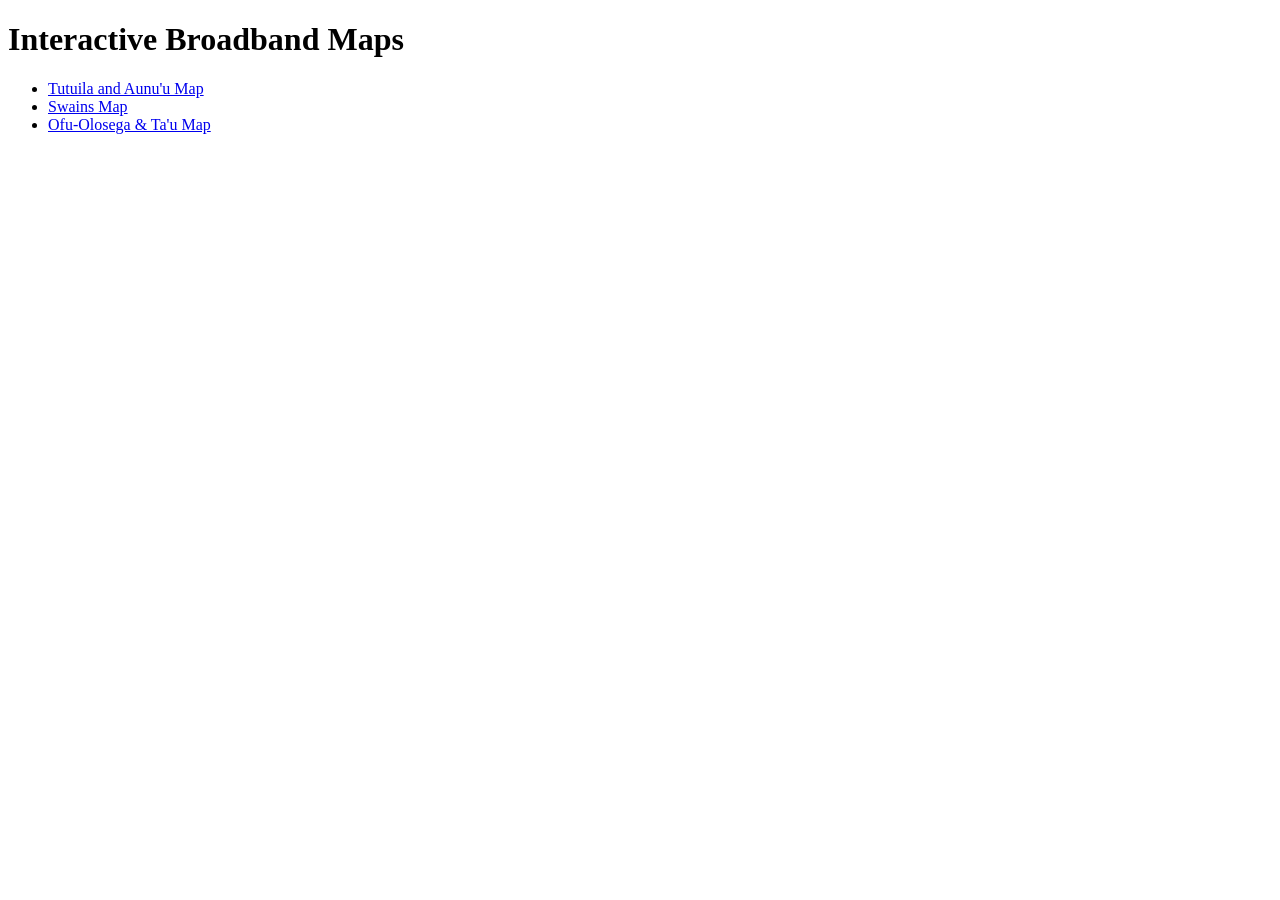
==== commit f6f5211f: "index changes" ====
--- a/index.html
+++ b/index.html
@@ -7,7 +7,7 @@
 <body>
   <h1>Interactive Broadband Maps</h1>
   <ul>
-    <li><a href="tutuila_Aunu'u_&_Manu'a/index.html">Tutuila, Aunu'u & Manu'a Map</a></li>
+    <li><a href="tutuila_&_aunu'u/index.html">Tutuila and Aunu'u Map</a></li>
     <li><a href="Swains/index.html">Swains Map</a></li>
     <li><a href="Ofu-Olosega-&_Ta'u/index.html">Ofu-Olosega & Ta'u Map</a></li>
   </ul>
